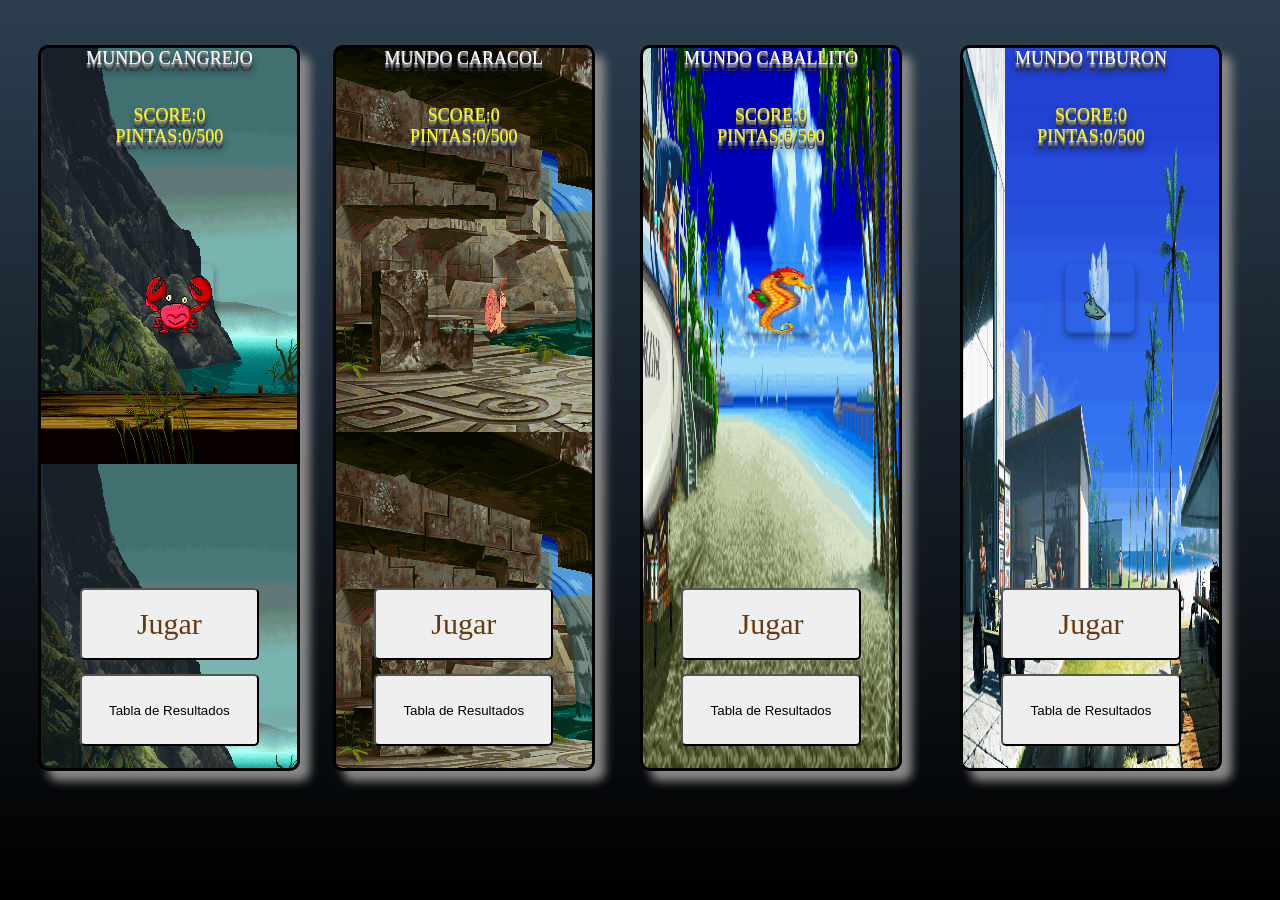
==== index2.html @ eb84124d "Add files via upload" ====
<style>

	
#pantalla_puntaje{
	
		/*border-radius:5px; */		
	/*	border:1px solid #000;*/
		
		/*height: 300px;*/
		/*background-color: #77b234;*/
		/* background-color:#686260; */
		/*overflow:auto;*/
	/*
	-webkit-box-shadow: 20px 20px 5px 0px rgba(0,0,0,0.75);
		-moz-box-shadow: 20px 20px 5px 0px rgba(0,0,0,0.75);
		box-shadow: 20px 20px 5px 0px rgba(0,0,0,0.75);
	*/
	}

	.blanco{
	position:absolute;
		left:85%;
		top:75%;
		height:70px;
		width:140px;
		border:2px solid #000;
		border-radius: 10px;  
		transform: rotate(-90deg); 
		-ms-transform: rotate(-90deg); 
		-webkit-transform: rotate(-90deg);
		-moz-transform: rotate(-90deg);
		-o-transform: rotate(-90deg);
	}

	#pantalla{
		position:absolute;
		left:25%;
		top:0%;
		width:500px;
		height:300px;

		background: rgba(0,0,0,0.7);
		border-radius:10px;
		border:2px solid rgba(255,255,255,0.2);
		box-shadow: 0 10px 40px rgba(0,0,0,0.8);
	}

	@keyframes caerFicha{
		from{
			transform: scale(1.3);
			opacity:0;
		}
		to{
			transform: scale(1);
			opacity:1;
		}
	}

	.ficha-jugada{
		animation: caerFicha 0.3s ease;
	}

	#misFichas img:hover{
		transform: translateY(-10px) scale(1.1);
	}

	.ficha{

	width:40px;
	height:80px;

	background:white;

	border-radius:6px;

	border:2px solid #222;

	position:absolute;

	display:flex;
	flex-direction:column;

	font-family:Arial;
	font-weight:bold;
	font-size:18px;

	box-shadow:1px 1px 3px rgba(0,0,0,0.5);

}

.ficha .top,
.ficha .bottom{

	flex:1;

	display:flex;
	align-items:center;
	justify-content:center;

}

.ficha .top{
	border-bottom:2px solid black;
}




 #sfichas {
	overflow:auto; 
	width:25px; 
	height:15px;	
	border: 1px solid #000;
	-webkit-border-radius: 2px;
	-moz-border-radius: 2px;
	border-radius: 2px;
	background-color: #FFF;
  }

  #jugadas{
	margin:0 auto;
	border-radius:10px;
	background: radial-gradient(circle, #2e7d32 0%, #1b5e20 100%);
	box-shadow: inset 0 0 40px rgba(0,0,0,0.6);
	padding:20px;
}

  /*
  #jugadas {				
	margin:0 auto;	
	border: 0px solid #660000;
	-webkit-border-radius: 5px;
	-moz-border-radius: 5px;
	border-radius: 5px;
	background-color: #996633;
	
  }
  
body {
	margin-top: 0px;	    	
	background-image: url(./images/fondo_bambu.gif);
	background-size: cover; height: 100%; width: 100%; margin: 0 auto; 		
}
*/

body{
	margin:0;
	background: linear-gradient(180deg,#2c3e50,#000000);
	font-family: "Segoe UI", Arial, sans-serif;
}

img{
	width:70px;
	height:70px;
	border-radius:6px;
	box-shadow: 
	0 3px 6px rgba(0,0,0,0.4),
	inset 0 -2px 2px rgba(0,0,0,0.2);
	transition: transform 0.2s;
}
img:hover{
	transform: scale(1.1);
	cursor:pointer;
}



#kafu{
	width:65px;
	height:50px;
	
}
#users{
	width:40px;
	height:40px;
}


 

#etiqueta-paleta {			
	font-family: Verdana;
	font-size: 25px;
	font-weight: bold;
	color: red;
	text-align: center;
	color: #fff; text-shadow: 0px 1px 0px #999, 0px 2px 0px #888, 0px 3px 0px #777, 0px 4px 0px #666, 0px 3px 0px #555, 0px 4px 0px #444, 0px 7px 0px #333, 0px 8px 7px #001135; font: 30px 'ChunkFiveRegular';
}

#puntajes {			
	font-family: Verdana;
	font-size: 20px;
	font-weight: bold;
	color: red;
	text-align: center;
	color: #fff; text-shadow: 0px 1px 0px #999, 0px 2px 0px #888, 0px 3px 0px #777, 0px 4px 0px #666, 0px 3px 0px #555, 0px 4px 0px #444, 0px 7px 0px #333, 0px 8px 7px #001135; font: 25px 'ChunkFiveRegular';
}

body {
	background-color:green;
}
#fichas_acostadas {
	overflow:auto; 
	width:40px; 
	height:20px;	
	border: 1px solid #000;
	-webkit-border-radius: 2px;
	-moz-border-radius: 2px;
	border-radius: 2px;
	background-color: #FFF;
  }
 
 .globo1 {
	position:relative;
	padding:15px;
	margin:1em 0 3em;
	border:2px solid #bde1fd;
	color:#333;
	background:#fff;
	-webkit-border-radius:10px;
	-moz-border-radius:10px;
	border-radius:10px;
	margin-left:30px;
}

.globo1:before {
	content:"";
	position:absolute;
	border-style:solid;
	display:block;
	width:0;
	top:10px;
	bottom:auto;
	left:-30px;
	border-width:15px 30px 15px 0;
	border-color:transparent #bde1fd;
}
 
.globo1:after {
	content:"";
	position:absolute;
	border-style:solid;
	display:block;
	width:0;
	top:16px;
	bottom:auto;
	left:-21px;
	border-width:9px 21px 9px 0;
	border-color:transparent #fff;
}
.you{
	/*position:absolute;*/
	left:80px;
	top:120px
}


.posFichas{
	position:absolute;
	left:10%;
	top:95%;
}

.topArrow{
	position:absolute;
	left:57%;
	top:80%;
	width:30;
}
.topArrow2{	
	width:30;
}

.botomArrow{
	position:absolute;
	left:57%;
	top:85%;
	width:30;
}

.botomArrow2{	
	width:30;
}

#reiniciar {
	overflow:auto; 
	width:70px; 
	height:30px;	
	border: 1px solid #000;
	-webkit-border-radius: 5px;
	-moz-border-radius: 5px;
	border-radius: 5px;
	background-color: #CC9900;
	/*position:absolute; */
	left:455px;
	top:150px;
  }

	/*
	 * Administra el puntaje del jugador 1
	*/
#p1{
	position:absolute;
	left:72%;
	top:1%;
	
	/*Forma*/
	width:100px; 
	height:70px;	
	/*
	border: 1px;
	-webkit-border-radius: 10px;
	-moz-border-radius: 10px;
	border-radius: 10px;
	border: 3px solid #000;	
	background-color: #CC9900;
	*/
	background-image: url(./images/wooden-sign-u1321.png);
	background-size: 100% 100%;
	
}
	

#p11{
	/*
	 * Forma
	 * Administra la imagen del jugador 1
	*/
	position:absolute;
	left:75%;
	top:84%;
	width:100px; 
	height:80px;			
	background-image: url(./images/cangrejo-imagen-animada-0026.gif);
	background-size: 100% 100%;	
	}

/*
 * Puntaje del jugador 2	
*/	
#p2{
	position:absolute;
	left:59%;
	top:1%;
	
	/*Forma*/
	width:100px; 
	height:70px;	
	background-image: url(./images/wooden-sign-u1321.png);
	background-size: 100% 100%;
	/*
	border: 1px;
	-webkit-border-radius: 10px;
	-moz-border-radius: 10px;
	border-radius: 10px;
	background-color: #CC9900;
	border: 3px solid #000;	
	*/
}
	
#p22{
	/*
	 * Forma
	 * Administra la imagen del jugador 1
	*/
	position:absolute;
	left:88%;
	top:45%;
	width:100px; 
	height:80px;			
	background-image: url(./images/caracol-imagen-animada-0007.gif);
	background-size: 100% 100%;	
}
	

#p3{
	position:absolute;
	left:32%;
	top:1%;
	
	/*Forma*/
	width:100px; 
	height:70px;	
	background-image: url(./images/wooden-sign-u1321.png);
	background-size: 100% 100%;
	/*
	border: 1px;
	-webkit-border-radius: 10px;
	-moz-border-radius: 10px;
	border-radius: 10px;
	background-color: #CC9900;
	border: 3px solid #000;
	*/
	
}	
#p33{
	/*
	 * Forma
	 * Administra la imagen del jugador 1
	*/
	position:absolute;
	left:50%;
	top:1%;
	width:100px; 
	height:80px;			
	background-image: url(./images/caballito-de-mar-e-hipocampo-imagen-animada-0013.gif);
	background-size: 100% 100%;	
}
	
#p4{
	position:absolute;
	left:19%;
	top:1%;
	
	/*Forma*/
	width:100px; 
	height:70px;
	background-image: url(./images/wooden-sign-u1321.png);
	background-size: 100% 100%;
	/*
	border: 1px;
	-webkit-border-radius: 10px;
	-moz-border-radius: 10px;
	border-radius: 10px;
	background-color: #CC9900;
	border: 3px solid #000;
	*/
}
	
#p44{
	/*
	 * Forma
	 * Administra la imagen del jugador 1
	*/
	position:absolute;
	left:1%;
	top:45%;
	width:100px; 
	height:80px;			
	background-image: url(./images/caballito-de-mar-e-hipocampo-imagen-animada-0004.gif);
	background-size: 100% 100%;	
}
		
/*
 * Texto en 3D para utilidades	
*/	
 #TresD {
	/*font-size: 16px;*/
	color: white;
	font-weight: bold;
	color: #fff; text-shadow: 0px 1px 0px #999, 0px 2px 0px #888, 0px 3px 0px #777, 0px 4px 0px #666, 0px 3px 0px #555, 0px 4px 0px #444, 0px 7px 0px #333, 0px 8px 7px #001135; font: 18px 'ChunkFiveRegular';
  }

 .TresD3 {
	/*font-size: 16px;*/
	color: yellow;
	font-weight: bold;
	color: yellow; text-shadow: 0px 1px 0px #999, 0px 2px 0px #888, 0px 3px 0px #777, 0px 4px 0px #666, 0px 3px 0px #555, 0px 4px 0px #444, 0px 7px 0px #333, 0px 8px 7px #001135; font: 18px 'ChunkFiveRegular';
  }

 
.TresD2 {
	/*font-size: 16px;*/
	color: white;
	font-weight: bold;
	color: #fff; text-shadow: 0px 1px 0px #999, 0px 2px 0px #888, 0px 3px 0px #777, 0px 4px 0px #666, 0px 3px 0px #555, 0px 4px 0px #444, 0px 7px 0px #333, 0px 8px 7px #001135; font: 18px 'ChunkFiveRegular';
  }

#f2{
	position:absolute;
	left:95%;
	top:40%;
}

#f3{
	position:absolute;
	left:45%;
	top:17%;
}




#f4{
	position:absolute;
	left:5%;
	top:40%;
}



#paso {
	position:absolute;
	width:100px; 
	height:60px;	
	border: 1px solid #000;
	-webkit-border-radius: 5px;
	-moz-border-radius: 5px;
	border-radius: 5px;
	background-color: #FF9900;
	left:150px;
	top:10px;
  }

#maquina {
	overflow:auto;
	width:20px; 
	height:20px;	
	border: 0px solid #000;
	-webkit-border-radius: 2px;
	-moz-border-radius: 2px;
	border-radius: 5px;
	background-color: #FFF;
}
  
.cAvatar2{
	position:absolute;
	left:650px;
	top:0px;
}



.cAvatar3{
	position:absolute;
	left:300px;
	top:0px;
}


.cAvatar4{
	position:absolute;
	left:0px;
	top:0px;
}



#contenedor{
	width:100%;
	height:100%;
	position: absolute;
	margin-top:0px;

}

#mesa{
	margin:0 auto;
	width:95%;
	height:70%;	
	margin-top:10%;	
	background-color:#752e0a; 	
	border-radius:10px;
	border:3px solid #333;		
}

#mesa_interna{
	margin:0 auto;
	width:98%;
	height:95%;	
	margin-top:1%;
	
	background-color:#67a740;
	border-radius:10px;
	border:3px solid #333;		
	
}

	#mundo_cangrejo{
		position:absolute;
		width:20%;
		height:80%;	
		top:5%;
		left:3%;

		background-color:#67a740;
		border-radius:10px;
		border:3px solid #000;	
		background-image: url(./images/fondo2_playa.gif);
		box-shadow: 10px 10px 10px #888;
	}
	
	#mundo_caracol{
		position:absolute;
		width:20%;
		height:80%;	
		top:5%;
		left:26%;

		background-color:#67a740;
		border-radius:10px;
		border:3px solid #000;	
		background-image: url(./images/fondo4_playa.gif);
		box-shadow: 10px 10px 10px #888;
	}
	
	#mundo_caballito{
		position:absolute;
		width:20%;
		height:80%;	
		top:5%;
		left:50%;

		background-color:#67a740;
		border-radius:10px;
		border:3px solid #000;	
		background-image: url(./images/fondo_playa.gif);
		background-size: 100% 100%;
		box-shadow: 10px 10px 10px #888;
	}
	
	#mundo_tiburon{
		position:absolute;
		width:20%;
		height:80%;	
		top:5%;
		left:75%;

		background-color:#67a740;
		border-radius:10px;
		border:3px solid #000;	
		background-image: url(./images/fondo_aeropuerto.gif);
		background-size: 100% 100%;
		box-shadow: 10px 10px 10px #888;
	}
	
	#boton_mundo{
		position:absolute;
		left:15%;
		top:75%;
		width:70%;
		height:10%;
		border-radius:5px;
		font-family:Comic Sans MS;
		font-size:30px;
		color:#653a10;
	}
	
	#boton_mundo2{
		position:absolute;
		left:15%;
		top:87%;
		width:70%;
		height:10%;
		border-radius:5px;
	}
	
	#logrado{
		position:absolute;
		left:25%;
		top:80%;				
	}
	
	#ayuda {
		position:absolute;
		left:25%;
		top:25%;				
		width:50%;				
		height:50%;		
		font-family:Comic Sans MS;
		font-size:16px;
		color:#FFF;			
	}
	
	#tips{
		position:absolute;
		left:0%;
		top:47%;				
		width:100%;				
		height:50%;		
		font-family:Comic Sans MS;
		font-size:16px;
		color:#FFF;			
	}
	
	#cerrar{		
		position:absolute;
		left:25%;
		top:90%;				
		width:50%;				
		height:15%;		
		font-family:Comic Sans MS;
		font-size:30px;
		color:#FFF;			
		background-color:#e5903d;
		border-radius:10px;
		border:3px solid #000;	
	}

	.ficha{

		width:40px;
		height:80px;

		background:white;

		border:2px solid black;
		border-radius:6px;

		position:absolute;

		display:flex;
		flex-direction:column;

	}

	.cara{

		flex:1;

		display:grid;

		grid-template-columns:repeat(3,1fr);
		grid-template-rows:repeat(3,1fr);

		align-items:center;
		justify-items:center;

	}

	.cara:first-child{
		border-bottom:2px solid black;
	}

	.punto{

		width:6px;
		height:6px;

		background:black;
		border-radius:50%;

	}

	
	
</style>

<link href="../css/all-animation.css" rel="stylesheet" type="text/css" media="screen" />

<link rel="stylesheet" href="odometer-theme-car.css" />
<html>
<body>
<!-- pantalla o menu de inicio -->
<div>
	<div id="mundo_cangrejo" align="center"><div id="tresD">MUNDO CANGREJO</div><div align="center" style="position:absolute;top:30%;left:40%;"><img src="./images/cangrejo-imagen-animada-0026.gif"></div><br><br><div id="score1" class="tresD3"></div><div id="jugar1" align="center"><input type="button"  value="Jugar" id="boton_mundo" onclick="comenzarJuego(0);"><br><input  type="button" value="Tabla de Resultados" onclick="document.location='marcador.html'" id="boton_mundo2"></div></div>
	<div id="mundo_caracol" align="center"><div id="tresD">MUNDO CARACOL</div><div align="center" style="position:absolute;top:30%;left:40%;" ><img src="./images/caracol-imagen-animada-0007.gif"></div><br><br><div id="score2" class="tresD3"></div><div id="jugar2" align="center"><input type="button"  value="Jugar" id="boton_mundo" onclick="comenzarJuego(1);"><br><input  type="button" value="Tabla de Resultados" onclick="document.location='marcador.html'" id="boton_mundo2"></div></div>
	<div id="mundo_caballito" align="center"><div id="tresD">MUNDO CABALLITO</div><div align="center" style="position:absolute;top:30%;left:40%;" ><img src="./images/caballito-de-mar-e-hipocampo-imagen-animada-0013.gif"></div><br><br><div id="score3" class="tresD3"></div><div id="jugar3" align="center"><input type="button"  value="Jugar" id="boton_mundo" onclick="comenzarJuego(2);"><br><input  type="button" value="Tabla de Resultados" onclick="document.location='marcador.html'" id="boton_mundo2"></div></div>
	<div id="mundo_tiburon" align="center"><div id="tresD">MUNDO TIBURON</div><div align="center" style="position:absolute;top:30%;left:40%;" ><img src="./images/caballito-de-mar-e-hipocampo-imagen-animada-0004.gif"></div><br><br><div id="score4"  class="tresD3"></div><div id="jugar4" align="center"><input type="button"  value="Jugar" id="boton_mundo" onclick="comenzarJuego(3);"><br><input  type="button" value="Tabla de Resultados" onclick="document.location='marcador.html'" id="boton_mundo2"></div></div>
</div>
<div id="contenedor">   <!--  Inicio del contenedor   -->	

<form name="form1" method="post">
<div id="mesa">		
	<div id="mesa_interna">		
		<div id="tmp_der"></div>
		<div id="tmp_izq"></div>
		<div id="jugadas" align="center" >			
				<div id="izq"></div>
				<div id="der"></div>				
		</div>	
	</div>	
</div>
<div>
	<!--Ubicacion de mis fichas..-->
	<div><div id="arriba" style="position:absolute;left:68%;top:60%;" class="TresD2"></div><img id="flechaA" src="./images/arriba.png" onclick="juegaFichaArriba();" class="topArrow" style="width:60px;height:60px;left:68%;top:60%"></div>
	<div><div id="abajo" style="position:absolute;left:61%;top:60%;" class="TresD2"></div><img id="flechaB" src="./images/abajo.png" onclick="juegaFichaAbajo();" class="botomArrow" style="width:60px;height:60px;left:61%;top:60%"></div>
	<div id="voltea_ficha" style="color:white;"></div>
	<div><img src="./images/temblor.png" onclick="temblar(10);" style="position:absolute;top:0%"></div>
	<div><img src="./images/logout.png" onclick="salir();" style="position:absolute;top:0%;left:10%"></div> <!-- Imagen para salir -->
	<div id="ptemblores" align="center" class="TresD2" style="position:absolute;top:15%;left:2%">10</div>
	

	
	<!-- Patalla: Pantalla utilizado para  Mostrar resultados al final del juego  -->
	<div id="pantalla" align="center">		
		<div class="odometer" id="mp2" style="font-size:40px;" align="center">0</div>
		<div id="pantalla2"></div>
		<div id="mis_estrellas1"></div>		
		<div id="xboton"></div>
	</div>
	<div id="puntos_pase" style="position:absolute;left:80%;top:85%;color:red;text-shadow: 0px 1px 0px #999, 0px 2px 0px #888, 0px 3px 0px #777, 0px 4px 0px #666, 0px 3px 0px #555, 0px 4px 0px #444, 0px 7px 0px #333, 0px 8px 7px #001135; font: 35px 'ChunkFiveRegular'"></div>
	<div id="marcador"></div>
	<div id="ayuda">
		<div style="color:yellow;">Como Jugar</div>
		<div align="justify">Para jugar tienes que seleccionar la ficha correspondiente, luego indicar con las flechas la direccion en que quieres jugar , las flechas siempre te indicaran la posicion donde puedes jugar, La primera ficha puedes jugar en cualquier direccion.<br></div>
		<div id="tips" align="justify"><b>TIPS:</b>Trata siempre de iniciar con un doble o los de mas jugadores Te haran trampa. Tu tambien tienes un truco bajo la manga. Puedes aplicar el temblor de mesa (Primer icono a la izquierda) para descubrir una ficha al azar de los demas participantes, utiliza con responsabilidad solo tienes 10.</div>
		<div id="cerrar" align="center" onclick="$('#ayuda').hide();">Entendido</div>
	</div>
</div>
</form>

	
<!--<div id="contenedor">-->
<form name="form2" method="post">
<!--<div align="center" style="width:650px;">-->
	<div id="mensaje" style="position:absolute; left:100;top:180;"></div>
	<div id="mensaje2" style="position:absolute; left:48%;top:50%;"></div>
	<div id="misFichas" class="posFichas" style="position:absolute; left:10%;top:85%;"></div>
	<div align="center"><img src="./images/blanco.png" id="actual" class="blanco"></div>
	<div id="f2"></div> <!--  Fichas del jugador 2 -->
	<div id="f3"></div> <!--  Fichas del jugador 3 -->
	<div id="f4"></div> <!--  Fichas del jugador 4 -->
	<div id="puntajes"></div> 
	<div id="p1"><div id="TresD" align="center"><img src="./images/cangrejo-imagen-animada-0026.gif" style="width:40px;height:30px;">:0</div></div> <!-- Puntaje del jugador #1-->
	<div id="p11"></div>		<!-- Imagen del jugador #1-->
	
	<div id="puntajes"></div> 
	<div id="p2"><div id="TresD" align="center"><img src="./images/caracol-imagen-animada-0007.gif" style="width:40px;height:30px;">0</div></div>
	<div id="p22"></div>
	
	<div id="puntajes"></div> 
	<div id="p3"><div id="TresD" align="center"><img src="./images/caballito-de-mar-e-hipocampo-imagen-animada-0013.gif" style="width:40px;height:30px;">:0</div></div>
	<div id="p33"></div>
	
	<div id="puntajes">
	</div> 
	<div id="p4"><div id="TresD" align="center"><img src="./images/caballito-de-mar-e-hipocampo-imagen-animada-0004.gif" style="width:40px;height:30px;">:0</div></div>
	<div id="p44"></div>
	
	<div id="mipass" style="left:100;top:50;"></div>	
	<div id="avatar1" align="center"></div>
	<!--<div><input type="button" value="Shuffle" id="reiniciar" onclick="reiniciarJuego();"></div>-->
	<br>

	<div id="demoizq"></div>
	<div id="demoder"></div>
<!-- </div>- -->
<!-- </div> -->

  </form>
</div> <!--  Fin del contenedor   -->
</body>
</html>

<script src="jquery-ui.js"></script>
<script src="jquery.min.js"></script>

<script src="java_code.js"></script>

<script>
/*
 * variables publicas
*/

var mundo=0;
var mundos = new Array('fondo2_playa.gif','fondo4_playa.gif','fondo_playa.gif','fondo_aeropuerto.gif'); //mundos (cangrejo,caracol,caballito,tiburon)
var temblores=10;
var audio = document.createElement("audio");
var estrella = new Array('0','0','0','0');//0
var est=0; //arranca est (si consigue 3 gana un temblor)
var mfin=8;
var noesdoble=0;
var passMaquina=0;
var fichas = new Array('0_0','0_1','0_2','0_3','0_4','0_5','0_6','1_1','1_2','1_3','1_4','1_5','1_6','2_2','2_3','2_4','2_5','2_6','3_3','3_4','3_5','3_6','4_4','4_5','4_6','5_5','5_6','6_6');
var jugIzq = new Array();
var jugDer = new Array();
var fichasJugador1 = new Array();
var fichasJugador2 = new Array();
var fichasJugador3 = new Array();
var fichasJugador4 = new Array();
var puntajeP1 = new Array('0','0','0','0');// 0;
var puntajeP2 = new Array('0','0','0','0');// 0;0;
var puntajeP3 = new Array('0','0','0','0');// 0;0;
var puntajeP4 = new Array('0','0','0','0');// 0;0;
//Asigno las variables de imagenes
var cangrejo = "./images/cangrejo-imagen-animada-0026.gif";
var caracol = "./images/caracol-imagen-animada-0007.gif";
var caballito = "./images/caballito-de-mar-e-hipocampo-imagen-animada-0013.gif";
var tiburon = "./images/caballito-de-mar-e-hipocampo-imagen-animada-0004.gif";
/*
 Tengo que tener un puntaje por cada mundo
*/
	
var gameOver = false;
//$('#puntos_pase').hide();

/*
 * El numero representa la cantidad de puntos que tiene cada mitad de la ficha, el array representa las posiciones de los puntos en la matriz 3*3
	1 2 3
	4 5 6
	7 8 9
*/
const mapaPuntos = {
		0: [],
		1: [5],
		2: [1,9],
		3: [1,5,9],
		4: [1,3,7,9],
		5: [1,3,5,7,9],
		6: [1,3,4,6,7,9]
	};

var RandomFichas = shuffleArray(fichas);
fichasJugador1 = asignaFichas(1);
fichasJugador2 = asignaFichas(2);
fichasJugador3 = asignaFichas(3);
fichasJugador4 = asignaFichas(4);
muestraFichasJugador(fichasJugador1,1);
$('#contenedor').hide(); //Los objetos del juego arrancan escondidos
//Muestre el puntaje obtenido
$("#score1").html('SCORE:' + estrella[0] + '<br>PINTAS:' + puntajeP1[0] + '/500');
$("#score2").html('SCORE:' + estrella[1] + '<br>PINTAS:' + puntajeP1[1] + '/500');
$("#score3").html('SCORE:' + estrella[2] + '<br>PINTAS:' + puntajeP1[2] + '/500');
$("#score4").html('SCORE:' + estrella[3] + '<br>PINTAS:' + puntajeP1[3] + '/500');

//para que la maquina requerde las fichas jugadas y las que le quedan
var memoriaNumeros = {
	0:0,
	1:0,
	2:0,
	3:0,
	4:0,
	5:0,
	6:0
};

/*
 * Crea la ficha con html y css
*/
function fichaCSS(ficha, estilo){	
	var p = ficha.split("_");

	var a = parseInt(p[0]);
	var b = parseInt(p[1]);	
	return `
	<div class="ficha" style="${estilo}">
		<div class="cara">
			${caraDomino(a)}
		</div>
		<div class="cara">
			${caraDomino(b)}
		</div>
	</div>
	`;

}

function crearFichaHTML(ficha, rotacion){

    var p = ficha.split("_");

    var a = parseInt(p[0]);
    var b = parseInt(p[1]);

    return `
    <div class="ficha" style="transform: rotate(${rotacion}deg); position:absolute;">
        <div class="cara">
            ${caraDomino(a)}
        </div>
        <div class="cara">
            ${caraDomino(b)}
        </div>
    </div>
    `;

}

function caraDomino(num){	
    let html = "";

    for(let i=1;i<=9;i++){

        if(mapaPuntos[num].includes(i)){
            html += '<div class="punto"></div>';
        }else{
            html += '<div></div>';
        }

    }

    return html;
}





/*
 * Comienzo del juego
 * este es el comiezo del juego (Primera funcion que es llamada)
*/
function comenzarJuego(dmundo){	
var aux = "";

var sj = getJugador(1);
if(sj.length>1){
	//continua
}else{
	document.location="intro.html";
}

	SiguienteJuego(1) //siempre empieza jugando el jugador 1
	//consigo la imagen del mundo
	aux = "./images/" + mundos[dmundo];
	mundo = dmundo; //asigna el mundo seleccionado para tomar en cuenta en el uso de las veriables.
	
	$("#mundo_cangrejo").hide();
	$("#mundo_caracol").hide();
	$("#mundo_caballito").hide();
	$("#mundo_tiburon").hide();
	$("#contenedor").show();
	document.body.style.backgroundImage = "url('" + aux + "')";
	document.body.style.backgroundSize = "100% 100%";
	//Aigno los puntajes por mundos
	$("#p1").html('<div id="TresD" align="center"><img src="' + cangrejo + '" style="width:40px;height:30px;">:' + puntajeP1[mundo] + '</div>');
	$("#p2").html('<div id="TresD" align="center"><img src="' + caracol + '" style="width:40px;height:30px;">:' + puntajeP2[mundo] + '</div>');
	$("#p3").html('<div id="TresD" align="center"><img src="' + caballito + '" style="width:40px;height:30px;">:' + puntajeP3[mundo] + '</div>');
	$("#p4").html('<div id="TresD" align="center"><img src="' + tiburon + '" style="width:40px;height:30px;">:' + puntajeP4[mundo] + '</div>');
	
	/*
	* Desactivo el mundo si llego a los 500 puntos (Objetivo final de cada mundo)
	*/
	if(puntajeP1[0]>=500){
		$("#jugar1").html('<img src="./images/estrella.png" id="logrado" style="positrion:absolute;left:40%">');		
	}

	if(puntajeP1[1]>=500){
		$("#jugar2").html('<img src="./images/estrella.png" id="logrado" style="positrion:absolute;left:40%">');
	}

	if(puntajeP1[2]>=500){
		$("#jugar3").html('<img src="./images/estrella.png" id="logrado" style="positrion:absolute;left:40%">');
	}

	if(puntajeP1[3]>=500){
		$("#jugar4").html('<img src="./images/estrella.png" id="logrado" style="positrion:absolute;left:40%">');
	}
	
}
	
/*
 * Salir del juego
 * hace lo contrario a comezar juego
*/
function salir(){
	$("#mundo_cangrejo").show();
	$("#mundo_caracol").show();
	$("#mundo_caballito").show();
	$("#mundo_tiburon").show();
	$("#contenedor").hide();
	document.body.style.backgroundImage = "url('./images/fondo_bambu.gif')"; //devuelve el fondo original
	//Muestre el puntaje obtenido
	$("#score1").html('SCORE:' + estrella[0] + '<br>PINTAS:' + puntajeP1[0] + '/500');
	$("#score2").html('SCORE:' + estrella[1] + '<br>PINTAS:' + puntajeP1[1] + '/500');
	$("#score3").html('SCORE:' + estrella[2] + '<br>PINTAS:' + puntajeP1[2] + '/500');
	$("#score4").html('SCORE:' + estrella[3] + '<br>PINTAS:' + puntajeP1[3] + '/500');

	/*
	* Desactivo el mundo si llego a los 500 puntos (Objetivo final de cada mundo)
	*/
	if(puntajeP1[0]>=500){
		$("#jugar1").html('<img src="./images/estrella.png" id="logrado" style="positrion:absolute;left:40%">');
	}

	if(puntajeP1[1]>=500){
		$("#jugar2").html('<img src="./images/estrella.png" id="logrado" style="positrion:absolute;left:40%">');
	}

	if(puntajeP1[2]>=500){
		$("#jugar3").html('<img src="./images/estrella.png" id="logrado" style="positrion:absolute;left:40%">');
	}

	if(puntajeP1[3]>=500){
		$("#jugar4").html('<img src="./images/estrella.png" id="logrado" style="positrion:absolute;left:40%">');
	}

}
	
	
$(document).ready(function(){   	
		
	escogeFicha();
	fichasFaltantes(fichasJugador1.length,"#f1");
	fichasFaltantes(fichasJugador2.length,"#f2");
	fichasFaltantes(fichasJugador3.length,"#f3");
	fichasFaltantes(fichasJugador4.length,"#f4");
	$("#flechaA").addClass("pulse");
	$("#flechaB").addClass("pulse");
	//oculta el puntaje animado
	$('#mp1').hide();
	$('#pantalla').hide();
	
});

//temporal
function pruebaFichas(){
	var i;
	//izquierda
	for(i=0;i<cssIzq.length;i++){
		$("#izq").append('<img src="./images/0_0.jpg" id="fichas_acostadas"  style="' + cssIzq[i] + ' box-shadow: 1px 1px 1px #888888;">');		
	}
	
	//derecha
	for(i=0;i<cssDer.length;i++){
		$("#izq").append('<img src="./images/6_6.jpg" id="fichas_acostadas"  style="' + cssDer[i] + ' box-shadow: 1px 1px 1px #888888;">');		
	}
}


//Muestra las fichas de los contrincantes
function fichasFaltantes(cont,id){
var i;
var aux="";
	for(i=0;i<cont;i++){		
		if(id=="#f3"){
			aux = aux + '<input type="button" id="sfichas" style="transform: rotate(90deg); -ms-transform: rotate(90deg); -webkit-transform: rotate(90deg); -moz-transform: rotate(90deg); -o-transform: rotate(90deg);">';
		}else{
			aux = aux + '<input type="button" id="sfichas"><br>';
		}
		
	}
	$(id).html(aux);
}



//busco fichas que no tenga el jugador	
//oFichasJugador: vector de fichas de un jugador
function buscaPaseJugador(oFichasJugador){	
var i=0;
var j=0;
var a =0;
var noTiene="";
var ovec1 = new Array();
var ovec2 = new Array();
var ovec3 = new Array();
var ovec4 = new Array();
var cadena = "";
var aux="";
	for(i=0;i<oFichasJugador.length;i++){ //creo dos vectores con cada lado de las fichas
		ovec1[i] = oFichasJugador[i].split("_")[0];
		ovec2[i] = oFichasJugador[i].split("_")[1];	
	}
	
	//ahora uno los dos vectores para buscar dondetro quien hace falta
	var ovec3 = ovec1.concat(ovec2); //retorna un solo vector con el contenido de los dos
	for(i=0;i<=ovec3.length-1;i++){
		cadena += ovec3[i] + ",";		
	}
	alert(cadena);
	//ahora busco en el vector para ver el numero que haga falta
	//for(j=0;j<=6;j++){						
		a = ovec3.indexOf(1);
		alert(a);
		if(a>=0){ //si envuentra i en el vector3
			//no hace nada
			alert("Retorna:" + j);
		}else{
			noTiene += j + ",";
		}
		
	//}
	alert(noTiene);
}

//Reiniciar el juego
function reiniciarJuego(){
	$("#misFichas").show();
	$("#izq").html('');
	$("#der").html('');
	$("#mensaje").html('');
	$("#mensaje2").html('');
	$("#mipass").html('');
	$("#pantalla").css('top','0%');
	var RandomFichas = shuffleArray(fichas);
	
	limpiarArray(jugIzq);
	limpiarArray(jugDer);	
	limpiarArray(fichasJugador1);
	limpiarArray(fichasJugador2);
	limpiarArray(fichasJugador3);
	limpiarArray(fichasJugador4);
	
	fichasJugador1 = asignaFichas(1);
	fichasJugador2 = asignaFichas(2);
	fichasJugador3 = asignaFichas(3);
	fichasJugador4 = asignaFichas(4);
	
	muestraFichasJugador(fichasJugador1,1);
	escogeFicha();
	fichasFaltantes(fichasJugador1.length,"#f1");
	fichasFaltantes(fichasJugador2.length,"#f2");
	fichasFaltantes(fichasJugador3.length,"#f3");
	fichasFaltantes(fichasJugador4.length,"#f4");
	gameOver = false;
	//document.getElementById("flechaA").setAttribute("style","top:150px;left:390px;"); 
	//document.getElementById("flechaB").setAttribute("style","top:150px;left:420px;"); 
	$("#flechaA").addClass("pulse");
	$("#flechaB").addClass("pulse");
	//estrella=0; //reunicio las estrellas ganadas
	$("#actual").show();
	$("#mis_estrellas1").hide();  //oculta las estrellar al iniciar un juego
	$("#arriba").html('');
	$("#abajo").html('');
	est=0;
}

	

//Vacia arreglos
function limpiarArray(oArray){
	oArray.length=0;
}
//Juega Ficha arriba
function juegaFichaArriba(){
	var fichaSel;
	var valor=0;
	var aux=0;
	/*
	$("#p1").css('background-color','#CC9900'); 
	$("#p2").css('background-color','green'); 
	$("#p3").css('background-color','green'); 
	$("#p4").css('background-color','green'); 
	*/
	$("#mis_estrellas1").hide();
	$('#ayuda').hide();
	if(gameOver==false){
		//reproduce el sonido de jugada		
		
		fichaSel = document.getElementById("actual").getAttribute("src").split("/")[2];
		fichaSel = fichaSel.split(".")[0];
		$("#mipass").html('');
		if (juegaFicha(jugIzq,0,fichasJugador1,fichaSel)){ //Izq
			//verifico si gano
			if(fichasJugador1.length==0){
				alert("Ganaste el partido");
				//$("#mensaje").html('<div id="puntajes">Ganaste el partido</div>');			
				
				valor = consiguePuntaje();			
				ganadorMaquina(1,valor);
				puntajeP1[mundo] = parseInt(puntajeP1[mundo])  + parseInt(valor);			
				$("#p1").html('<div id="TresD" align="center"><img src="' + cangrejo + '" style="width:40px;height:30px;">:' + puntajeP1[mundo] + '</div>');
				fichasFaltantes(fichasJugador1.length,"#f1");
				gameOver=true;
				return;
				
			}
			if (gameOver==false) setTimeout(function(){ juegaMaquina(fichasJugador2,2);}, 1000);//juegaMaquina(fichasJugador2,2);
			if (gameOver==false) setTimeout(function(){ juegaMaquina(fichasJugador3,3);}, 1000);//juegaMaquina(fichasJugador3,3);
			if (gameOver==false) setTimeout(function(){ juegaMaquina(fichasJugador4,4);}, 1000);//juegaMaquina(fichasJugador4,4);
			
		}
		//verifico si paso o no
		var izq = puedeJugar(fichasJugador1,jugIzq);
		var der = puedeJugar(fichasJugador1,jugDer);
		
		if (izq.length == 0){ //no puede jugar a la izq
			if (der.length ==0){ //no puede jugar a la der
				if(fichasJugador1.length >0){
					//solo por si el jugador 4 empieza de primero y me pasa, despues pongo donde debe ir
					$("#mipass").html('<input type="button" class="globo1" value="paso" onclick="paso()">');					
					/*
					
					if (audio != null && audio.canPlayType && audio.canPlayType("audio/mpeg")){
						audio.src = "./audio/go.mp3";
						audio.play();
					}
					*/
				}else{
					//alert("Ganaste el partido"); 
					//$("#mensaje").html('<div id="puntajes">Ganaste el partido</div>');								
					
					valor = consiguePuntaje();				
					ganadorMaquina(1,valor);
					puntajeP1[mundo] = parseInt(puntajeP1[mundo])  + parseInt(valor);				
					//$("#p1").html(puntajeP1);
					$("#p1").html('<div id="TresD" align="center"><img src="' + cangrejo + '" style="width:40px;height:30px;">:' + puntajeP1[mundo] + '</div>');
					fichasFaltantes(fichasJugador1.length,"#f1");
					gameOver=true;
					return;
				}
			}
		}
		//si la ficha fue 6_6 hago que tiembre
		if(fichaSel.split("_")[0]==6 && fichaSel.split("_")[1]==6){
			temblar6(10);
		}
		
		fichasFaltantes(fichasJugador1.length,"#f1");		
	}
}

function consiguePuntaje(){
	var total=0;
	total =  parseInt(sumaPintas(fichasJugador1)) + parseInt(sumaPintas(fichasJugador2)) + parseInt(sumaPintas(fichasJugador3)) + parseInt(sumaPintas(fichasJugador4));		
	//alert("Total:" + total);
	return total;
}

/*
 * Voltea las fichas para ver el puntaje
*/
function VolteaFicha(oArray){
	var i;
	var fficha="";

	for(i=0;i<oArray.length;i++){
		aux = oArray[i];
		fficha += oArray[i] + "|";
	}
	$("#voltea_ficha").html(fficha);
}

function sumaPintas(oArray){
	var i;
	var sum=0,aux=0;
	if(oArray.length>0){ //si tiene pintas continua
		for(i=0;i<oArray.length;i++){
			aux = oArray[i];
			sum = sum +  parseInt(aux.split("_")[0]) +  parseInt(aux.split("_")[1]);			
		}
	}
  return sum;
}

//Juega Ficha abajo
function juegaFichaAbajo(){
	var fichaSel;
	var valor=0;
	var aux=0;
	/*
	$("#p1").css('background-color','#CC9900'); 
	$("#p2").css('background-color','green'); 
	$("#p3").css('background-color','green'); 
	$("#p4").css('background-color','green'); 	
	*/
	$("#mis_estrellas1").hide();
	$('#ayuda').hide();
	if (gameOver==false){
		fichaSel = document.getElementById("actual").getAttribute("src").split("/")[2];
		fichaSel = fichaSel.split(".")[0];
		$("#mipass").html('');
		if (juegaFicha(jugDer,1,fichasJugador1,fichaSel)){ //Der
			//verifico si gano
			if(fichasJugador1.length==0){
				//alert("Ganaste el partido");
				//$("#mensaje").html('<div id="puntajes">Ganaste el partido</div>');			
				
				valor = consiguePuntaje();	
				ganadorMaquina(1,valor);
				puntajeP1[mundo] = parseInt(puntajeP1[mundo])  + parseInt(valor);			
				//$("#p1").html(puntajeP1);
				$("#p1").html('<div id="TresD" align="center"><img src="' + cangrejo + '" style="width:40px;height:30px;">:' + puntajeP1[mundo] + '</div>');
				fichasFaltantes(fichasJugador1.length,"#f1");
				gameOver=true;
				return;
			}
			if (gameOver==false) setTimeout(function(){ juegaMaquina(fichasJugador2,2);}, 1000);//juegaMaquina(fichasJugador2,2);
			if (gameOver==false) setTimeout(function(){ juegaMaquina(fichasJugador3,3);}, 1000);//juegaMaquina(fichasJugador3,3);
			if (gameOver==false) setTimeout(function(){ juegaMaquina(fichasJugador4,4);}, 1000);//juegaMaquina(fichasJugador4,4);
		}
		
		//verifico si paso o no
		var izq = puedeJugar(fichasJugador1,jugIzq);
		var der = puedeJugar(fichasJugador1,jugDer);
		
		if (izq.length == 0){ //no puede jugar a la izq
			if (der.length ==0){ //no puede jugar a la der
				if(fichasJugador1.length >0){
					
					$("#mipass").html('<input type="button" class="globo1" value="paso" onclick="paso()">');
					/*
							if (audio != null && audio.canPlayType && audio.canPlayType("audio/mpeg")){
								audio.src = "./audio/go.mp3";
								audio.play();
							}
					*/
				}else{
					//alert("Ganaste el partido");
					//$("#mensaje").html('<div id="puntajes">Ganaste el partido</div>');				
					
					valor = consiguePuntaje();	
					ganadorMaquina(1,valor);
					puntajeP1[mundo] = parseInt(puntajeP1[mundo])  + parseInt(valor);
					//$("#p1").html(puntajeP1);				
					$("#p1").html('<div id="TresD" align="center"><img src="' + cangrejo + '" style="width:40px;height:30px;">:' + puntajeP1[mundo] + '</div>');
					fichasFaltantes(fichasJugador1.length,"#f1");
					gameOver=true;
					return;
				}
			}
		}
		//si la ficha fue 6_6 hago que tiembre
		if(fichaSel.split("_")[0]==6 && fichaSel.split("_")[1]==6){
			temblar6(10);
		}
		fichasFaltantes(fichasJugador1.length,"#f1");
	}
}

//paso, no puedo jugar 
function paso(){	    
	var total;
	var df1=0;
	var df2=0;
	var df3=0;
	var df4=0;
	var menor=0;
	
	//$("#mipass").html('');
	juegaMaquina(fichasJugador2,2);
	juegaMaquina(fichasJugador3,3);
	juegaMaquina(fichasJugador4,4);
	
	if(passMaquina>=3){
		//alert("Partido bloqueado gana el que menos pinta tiene");
		//$("#mensaje").html('<div id="puntajes">Partido bloqueado gana el que menos pinta tiene</div>');
		$("#mis_estrellas1").hide();  //escondo las estrellas
		//calcula quien es el ganados y el puntaje que sacÃ³
		df1 = parseInt(sumaPintas(fichasJugador1));
		df2 = parseInt(sumaPintas(fichasJugador2));
		df3 = parseInt(sumaPintas(fichasJugador3));
		df4 = parseInt(sumaPintas(fichasJugador4));
		
		var vmaux =  new Array(df1,df2,df3,df4);
		menor = Math.min.apply(null, vmaux); //consigue el numero menor del arreglo
		var mj=0;
		for(i=0;i<vmaux.length;i++){
			if(menor==vmaux[i]){
				mj=i;
			}
		}
		mj++; //incremento uno para conseguir el numero real del jufador
		total =  parseInt(sumaPintas(fichasJugador1)) + parseInt(sumaPintas(fichasJugador2)) + parseInt(sumaPintas(fichasJugador3)) + parseInt(sumaPintas(fichasJugador4));
		//alert("el jugador " + mj + " es el ganador, gana (" + total + ") pintas");
		if(mj==1){	
			puntajeP1[mundo] = parseInt(puntajeP1[mundo])  + parseInt(total);
			$("#p1").html('<div id="TresD" align="center"><img src="' + cangrejo + '" style="width:40px;height:30px;">:' + puntajeP1[mundo] + '</div>');
		}
		if(mj==2){	
			puntajeP2[mundo] = parseInt(puntajeP2[mundo])  + parseInt(total);
			$("#p2").html('<div id="TresD" align="center"><img src="' + caracol + '" style="width:40px;height:30px;">' + puntajeP2[mundo] + '</div>');
		}
		if(mj==3){
			puntajeP3[mundo] = parseInt(puntajeP3[mundo])  + parseInt(total);
			$("#p3").html('<div id="TresD" align="center"><img src="' + caballito + '" style="width:40px;height:30px;">:' + puntajeP3[mundo] + '</div>');
		}
		if(mj==4){	
		puntajeP4[mundo] = parseInt(puntajeP4[mundo])  + parseInt(total);
			$("#p4").html('<div id="TresD" align="center"><img src="' + tiburon + '" style="width:40px;height:30px;">:' + puntajeP4[mundo] + '</div>');
		}
		ganadorMaquina(mj,total); //Muestra quien es el ganador
		
		
		gameOver = true;		
		//SiguienteJuego(mj); //el juego continua
		
	}
	
}

//Juega ficha Seleccionada en una direccion
function juegaFicha(oArray,d,oJugador,fichaSel){
	var aux="";
	var aux2="";	
	var sw = false;
	
	
	//alert("break");
	
	 if (audio != null && audio.canPlayType && audio.canPlayType("audio/mpeg")){
		audio.src = "./audio/jugada.mp3";
		audio.play();
	}

	if(jugIzq.length >0 && jugDer.length >0 ){
		var cont = oArray.length-1;
		var ind;
		aux2 = oArray[cont];
			
		if(d==0){			
			if(jugIzq.length ==1){			
				ind=0;
			}else{
				ind=1;					
			}
		}
		
		if(d==1){			
			if(jugDer.length>=1 ){
				ind=1;
			}else{
				ind=0;		
			}
		}
		//temporal
		//alert("aux:" + aux2.split("_")[ind] + " ind[0]:" + fichaSel.split("_")[0] + " ind[1]:" + fichaSel.split("_")[1] );
		
		if(aux2.split("_")[ind] == fichaSel.split("_")[0] || aux2.split("_")[ind]==fichaSel.split("_")[1]){
			if(aux2.split("_")[ind]==fichaSel.split("_")[0]) aux = fichaSel.split("_")[0] + '_' + fichaSel.split("_")[1]
			if(aux2.split("_")[ind]==fichaSel.split("_")[1]) aux = fichaSel.split("_")[1] + '_' + fichaSel.split("_")[0]
			cont++;
			oArray[cont] = aux;	
			muestraJugadas();
			quitaFicha(oJugador,fichaSel);	
			mfin = mfin - 1; //resto una ficha
			document.getElementById("actual").setAttribute("src","./images/blanco.png");
			sw = true;
		}else{
			//alert("No puedes jugar asi!!");			
			$("#mensaje").html('<div id="puntajes">No puedes jugar asi!!</div>');
			
		}
	}else{	
		//alert("Primera ficha por salir");
		//juega primera ficha		
		if(jugIzq.length==0 && jugDer.length==0 && fichaSel.split("_")[0] == fichaSel.split("_")[1]){
			jugIzq[0] = fichaSel;			
			jugDer[0] = fichaSel;

			muestraJugadas();
			quitaFicha(oJugador,fichaSel);
			mfin = mfin -1; //resto una ficha
			document.getElementById("actual").setAttribute("src","./images/blanco.png");
			sw = true
		}else{
			//alert("Primera ficha no Doble");
			/* Solamente juego de un solo lado*/
			var mayor;
			noesdoble=1;
			if (fichaSel.split("_")[0] > fichaSel.split("_")[1]){				
				mayor = fichaSel.split("_")[0] + "_" + fichaSel.split("_")[0]; //genera el doble invisible
			}else{
				mayor = fichaSel.split("_")[1] + "_" + fichaSel.split("_")[1]; //genera el doble invisible
			}
			jugDer[0] = mayor;
			jugIzq[0] = mayor;			
			
			juegaFichaArriba(); //juega la ficha
			
			muestraJugadas();
			quitaFicha(oJugador,fichaSel);
			mfin = mfin -1; //resto una ficha
			document.getElementById("actual").setAttribute("src","./images/blanco.png");
			sw = true
		}
	}
	
	
	if (sw == true) return sw;
}


//Registra las fichas jugadas para que la maquina las recuerde y tome mejores decisiones )
function registrarFicha(ficha){

	var p = ficha.split("_");

	var a = parseInt(p[0]);
	var b = parseInt(p[1]);

	memoriaNumeros[a]++;

	if(a != b){
		memoriaNumeros[b]++;
	}

}


//Funcion de evaluar ficha para la IA (toma en cuenta las fichas que tiene en la mano, las fichas jugadas y las fichas que le quedan a los contrincantes)
function evaluaFicha(ficha, mano){

	var p = ficha.split("_");
	var a = parseInt(p[0]);
	var b = parseInt(p[1]);

	var score = a + b;

	// bonus doble
	if(a == b){
		score += 5;
	}

	// control de numeros en la mano
	var control = 0;

	for(var i=0;i<mano.length;i++){

		var f = mano[i].split("_");

		if(f[0] == a || f[1] == a){
			control++;
		}

		if(f[0] == b || f[1] == b){
			control++;
		}

	}

	score += control;

	// memoria de mesa
	var mesaA = memoriaNumeros[a];
	var mesaB = memoriaNumeros[b];

	// si ya salieron muchos de ese numero, es buen momento para cerrarlo
	if(mesaA >= 5){
		score += 4;
	}

	if(mesaB >= 5){
		score += 4;
	}

	// si nadie ha jugado ese numero aún, puede ser peligroso
	if(mesaA == 0){
		score -= 2;
	}

	if(mesaB == 0){
		score -= 2;
	}

	return score;
}


//Juega Maquina version 2.0 (analiza las fichas que tiene en la mano, las fichas jugadas y las fichas que le quedan a los contrincantes para tomar mejores decisiones)
function juegaMaquina(moArray,id){

	var izq = puedeJugar(moArray,jugIzq);
	var der = puedeJugar(moArray,jugDer);

	var DireccionJuego;
	var FichaDir;

	if(id < 3){
	  $("#mipass").html('');
	  $("#misFichas").hide();
	}else{
	  $("#misFichas").show();
	}

	$("#mensaje").html('');

	//si puede jugar en ambos lados decide con IA
	if(izq.length >0 && der.length >0){	

		var scoreIzq = evaluaFicha(izq,moArray);
		var scoreDer = evaluaFicha(der,moArray);

		if(scoreIzq >= scoreDer){
			DireccionJuego = jugIzq;
			FichaDir = izq;
		}else{
			DireccionJuego = jugDer;
			FichaDir = der;
		}

		passMaquina=0;
		juegaFicha(DireccionJuego,0,moArray,FichaDir);
		registrarFicha(FichaDir);

	}else{

		if (izq.length >0){		
			passMaquina=0;
			juegaFicha(jugIzq,0,moArray,izq);

		}else if (der.length >0){

			passMaquina=0;
			juegaFicha(jugDer,0,moArray,der);

		}else{

			passMaquina++;

			if(id==2){

				estrella[mundo] = parseInt(estrella[mundo]) + 1000;
				est++;

				$("#puntos_pase").show();
				$("#puntos_pase").html('1000');
				$("#puntos_pase").addClass("pulse");

				setTimeout(function(){
					$("#puntos_pase").hide();
				}, 2000);
			}
		}
	}

	// maquina 4 analiza jugadas del jugador
	if(id==4){

		$("#arriba").html(jugIzq[jugIzq.length - 1].split("_")[1]);
		$("#abajo").html(jugDer[jugDer.length - 1].split("_")[1]);

		var izq = puedeJugar(fichasJugador1,jugIzq);
		var der = puedeJugar(fichasJugador1,jugDer);

		if (izq.length == 0){
			if (der.length ==0){
				if(fichasJugador1.length >0){

					$("#mipass").html('<input type="button" class="globo1" value="paso" onclick="paso()">');					

					if (audio != null && audio.canPlayType && audio.canPlayType("audio/mpeg")){
						audio.src = "./audio/go.mp3";
						audio.play();
					}
				}
			}
		}
	}

	//Si la maquina queda sin ficha es la ganadora
	if(moArray.length==0){

		$("#misFichas").html('');
		gameOver = true;

		if(id==3){

			valor = consiguePuntaje();
			puntajeP3[mundo] = parseInt(puntajeP3[mundo])  + parseInt(valor);

			$("#p3").html('<div id="TresD" align="center"><img src="' + caballito + '" style="width:40px;height:30px;">:' + puntajeP3[mundo] + '</div>');

			fichasFaltantes(fichasJugador3.length,"#f3");

			ganadorMaquina(id,valor);
		}

		if(id==4){

			valor = consiguePuntaje();
			puntajeP4[mundo] = parseInt(puntajeP4[mundo]) + parseInt(valor);

			$("#p4").html('<div id="TresD" align="center"><img src="' + tiburon + '" style="width:40px;height:30px;">:' + puntajeP4[mundo] + '</div>');

			fichasFaltantes(fichasJugador4.length,"#f4");

			ganadorMaquina(id,valor);
		}

		if(id==2){

			valor = consiguePuntaje();
			puntajeP2[mundo] = parseInt(puntajeP2[mundo])  + parseInt(valor);

			$("#p2").html('<div id="TresD" align="center"><img src="' + caracol + '" style="width:40px;height:30px;">' + puntajeP2[mundo] + '</div>');

			fichasFaltantes(fichasJugador2.length,"#f2");

			ganadorMaquina(id,valor);
		}
	}

	if (id==2){
		fichasFaltantes(fichasJugador2.length,"#f2");
	}

	if (id==3){
		fichasFaltantes(fichasJugador3.length,"#f3");
	}

	if (id==4){
		fichasFaltantes(fichasJugador4.length,"#f4");
	}
}




//Juega la maquina Version 1.0 (Solo juega en el lado mayor, no toma en cuenta las fichas que tiene en la mano, las fichas jugadas y las fichas que le quedan a los contrincantes)
//tambien se pueden poner los efectos de las jugadas de la maquina
function juegaMaquinaVieja(moArray,id){
	var izq = puedeJugar(moArray,jugIzq);
	var der = puedeJugar(moArray,jugDer);
	var mIzq = 0;
	var mDer = 0;
	var mayor =0;
	var DireccionJuego;
	var FichaDir;
	
			
	
	if(id < 3){
	  $("#mipass").html(''); //quito el botÃ³n de paso cuando juegan las maquinas 2 y 3, por que el jugador uno viene despues del 4	  
	  $("#misFichas").hide();
	}else{
		$("#misFichas").show();
	}
	
	$("#mensaje").html('');
	
	//si puede jugar en ambos lados juega donde en el lado mayor
	if(izq.length >0 && der.length >0){	
		mIzq = izq.split("_")[1]; 
		if(mIzq > mayor){ //juega en la pinta mallor
			mayor = mIzq;
			DireccionJuego = jugIzq;
			FichaDir = izq;
		}		
		mDer = der.split("_")[1]; 
		if(mDer > mayor){
			mayor= mDer;
			DireccionJuego = jugDer;
			FichaDir = der;
		}
		
		 // aqui puedo hacer jugadasa que le den ventajas a la maquina dependiendo del mundo
		 // por ejemplo juega una ficha que no tiene el jugador uno
		
		
		//finalmente juega en la direccion mayor
		juegaFicha(DireccionJuego,0,moArray,FichaDir);
		
	}else{
		if (izq.length >0){		
			passMaquina=0;
			juegaFicha(jugIzq,0,moArray,izq); //izq
		}else{
			if (der.length >0){
				passMaquina=0;
				juegaFicha(jugDer,0,moArray,der); //der
			}else{
				passMaquina++;
				
				// Si la maquina 2 pasa gano estrella por cada pase
				// Muestra puntaje con animacion de pulse y despues desaparece
				
				if(id==2){
					estrella[mundo] = parseInt(estrella[mundo]) + 1000;
					est++; //aumenta est si consigue 3 gana un temblor 
					$("#puntos_pase").show();
					$("#puntos_pase").html('1000');
					$("#puntos_pase").addClass("pulse");

					//Esconde los puntos despues de 2 segundos
					setTimeout(function(){ 
						$("#puntos_pase").hide();
					}, 2000);
				}
			}

		}
	
	}
	
	
	 // Cuando juega la maquina 4 miro cual es la ultima ficha sector izq y derecho
	 // Esto con el fin de poner indentificar en que flecha se puede jugar
	
    	if(id==4){ //maquina 4
		$("#arriba").html(jugIzq[jugIzq.length - 1].split("_")[1]);
		$("#abajo").html(jugDer[jugDer.length - 1].split("_")[1]);
		
		
		// verifico que si el jugador uno pasa para mostrarle el botón
		
		//verifico si pasa o no
		var izq = puedeJugar(fichasJugador1,jugIzq);
		var der = puedeJugar(fichasJugador1,jugDer);
		
		if (izq.length == 0){ //no puede jugar a la izq
			if (der.length ==0){ //no puede jugar a la der
				if(fichasJugador1.length >0){
					$("#mipass").html('<input type="button" class="globo1" value="paso" onclick="paso()">');					
					
					if (audio != null && audio.canPlayType && audio.canPlayType("audio/mpeg")){
						audio.src = "./audio/go.mp3";
						audio.play();
					}
				}
			}
		}
		
		
	
		
	}
	
	//Si la maquina queda sin ficha es la ganadora
	if(moArray.length==0){
		//alert("La maquina " + id + " es la ganadora.");
		//$("#mensaje").html('<div id="puntajes">La mÃ¡quina ' + id  + ' es la ganadora</div><div><input type="button" value="Siguiente>>" onclick="SiguienteJuego(' + id + ');"></div>');
		$("#misFichas").html('');
				
		gameOver = true;
		
		//alert("Entra en la puntuacion de maquina");
		//alert("id:" + id);
			
		if(id==3){									
			valor = consiguePuntaje();
			//alert('Puntaje:' + valor);
			puntajeP3[mundo] = parseInt(puntajeP3[mundo])  + parseInt(valor);
			//$("#p3").html(puntajeP3);
			$("#p3").html('<div id="TresD" align="center"><img src="' + caballito + '" style="width:40px;height:30px;">:' + puntajeP3[mundo] + '</div>');
			fichasFaltantes(fichasJugador3.length,"#f3");			
			//SiguienteJuego(id); //No se sale de esta funcion...
			ganadorMaquina(id,valor);
		}
		if(id==4){
			// voltea las fichas									
			valor = consiguePuntaje();
			//alert('Puntaje:' + valor);
			puntajeP4[mundo] = parseInt(puntajeP4[mundo]) + parseInt(valor);
			//$("#p4").html(puntajeP4);
			$("#p4").html('<div id="TresD" align="center"><img src="' + tiburon + '" style="width:40px;height:30px;">:' + puntajeP4[mundo] + '</div>');
			fichasFaltantes(fichasJugador4.length,"#f4");			
			//SiguienteJuego(id); //No se sale de esta funcion...
			ganadorMaquina(id,valor);
		}
		
		if(id==2){		
			// voltea las fichas

			valor = consiguePuntaje();
			//alert('Puntaje:' + valor);
			puntajeP2[mundo] = parseInt(puntajeP2[mundo])  + parseInt(valor);
			$("#p2").html('<div id="TresD" align="center"><img src="' + caracol + '" style="width:40px;height:30px;">' + puntajeP2[mundo] + '</div>');
			fichasFaltantes(fichasJugador2.length,"#f2");			
			//SiguienteJuego(id); //No se sale de esta funcion...
			ganadorMaquina(id,valor);
		}
		
		
	}
	if (id==2){
		fichasFaltantes(fichasJugador2.length,"#f2");
		//$("#p2").css('background-color','#CC9900'); 		
		//$("#p3").css('background-color','green'); 
		
	}
	if (id==3){
		fichasFaltantes(fichasJugador3.length,"#f3");
		//$("#p3").css('background-color','#CC9900');		
		//$("#p4").css('background-color','green');
	}
	if (id==4){
		fichasFaltantes(fichasJugador4.length,"#f4"); 		
		//$("#p4").css('background-color','#CC9900');		
		//$("#p1").css('background-color','green'); 
	}
}

/*
 * Esta funcion es la que muestra la pantalla
 * cuando un jugador gana el partido, ya sea usuario y 
 * maquina
*/
function ganadorMaquina(id,mpuntos){
	var smensaje = "";	
	smensaje = '<div id="pantalla_puntaje" align="center">';	
	smensaje += '<div id="TresD" alingn="center">El jugador ' + id  + ' es el ganador</div>';
	
	
	if(id==1){ //Muestra imagen del jugador2 
		smensaje += '<div id="imagenx" style="width:100px; height:80px;background-image: url(' + cangrejo + ');background-size: 100% 100%;" align="center"></div>';
		//sendPuntaje(mpuntos);
	}
	
	if(id==2){ //Muestra imagen del jugador2 		
		smensaje += '<div id="imagenx" style="width:100px; height:80px;background-image: url(' + caracol + ');background-size: 100% 100%;"></div>';
	}
	
	if(id==3){ //Muestra imagen del jugador3
		smensaje += '<div id="imagenx" style="width:100px; height:80px;background-image: url(' + caballito + ');background-size: 100% 100%;"></div>';
	}
	
	if(id==4){ //Muestra imagen del jugador4
		smensaje = smensaje + '<div id="imagenx" style="width:100px; height:80px;background-image: url(' + tiburon + ');background-size: 100% 100%;"></div>';
	}
	
	smensaje += '</div>';
	
	//$("#mensaje2").html(smensaje);
	$("#pantalla2").html(smensaje);
	$("#xboton").html('<br><img src="./images/ok.png" onclick="SiguienteJuego(' + id + ');" style="width:50px;height:50px;">');
	
	//Muestra el puntaje obtenido
	//setInterval("escribir(" + mpuntos + ")", 100);
	$("#imagenx").addClass("pulse");
	
	if(id>1){
		//reproduce el sonido cuando uno de las maquinas gana el partido
		
		if (audio != null && audio.canPlayType && audio.canPlayType("audio/mpeg")){
			audio.src = "./audio/perdida.mp3";
			audio.play();
		}
	}else{
		
		if (audio != null && audio.canPlayType && audio.canPlayType("audio/mpeg")){
			audio.src = "./audio/vida.mp3";
			audio.play();
		}
	
	}
	
	/*
	 * Muestro los puntos obtenidos
	*/
	
	escribir(mpuntos,'.odometer',id);			
	return 0;
}

function sendPuntaje(mpuntos){	
	var scedtra = getJugador(0);
	var snombre = getJugador(1);
	var u = b64_to_utf8(b64_to_utf8(b64_to_utf8("WVVoU01HTkViM1pNTW14MVpFaEthR0p0VmpCTWJVNW9ZVzFHZWxsWGEzVlpNamwwVERKU2RtSlhiSFZpZVRsb1kwaEJkbU5JVm5Wa1IwWnhXbE0xZDJGSVFTOVplakE5")));	
	//MostrarConsulta2(u + scedtra + "&p=" + mpuntos + "&n=" + snombre,"marcador"); return false;
}

function getJugador(id){
	var cedtra;
	var scookie = String(document.cookie);
	if(scookie.length>0){
		if(id==0){
			cedtra = scookie.split("|")[id].split("=")[1];	
		}
		
		if(id==1){
			cedtra = scookie.split("|")[id].split("=")[1].split(";")[0];	
		}		
		return cedtra;	
	}else{
		return "";
	}
}
function b64_to_utf8(str) {
  return decodeURIComponent(escape(window.atob( str )));
}


/*
 * Funcion utilizada para escribir informacion 
 * en la pantalla de resultados al final del juego
*/
function escribir(mpuntos,mid,id){
var i=0;
var fs = ""; //fichas sobrantes
var fs2 = ""; //fichas sobrantes
var dpor = ""; //porcentaje de movimiento
	
	$('#mp1').show(); //muestra el puntaje animado
	$('#pantalla').show(); //muestra la la pantalla de informacion de ganador
	$("#mipass").html('');										
	//muevo hacia abajo la pantalla
	setTimeout(function(){ 
		for(i=0;i<30;i++){
			dpor = i + "%"; // %
			$("#pantalla").css('top',dpor);
		}
	}, 200);
	
	
	$("#mis_estrellas1").show(); //Muestro este div para poder ver las fichas restantes
	$("#misFichas").hide(); //escondo mis fichas
	
	//consigue fichas sobrantes jugador1
	if (fichasJugador1.length){ //si el jugador 1 tiene fichas -> Muestralos
		for(i=0;i<fichasJugador1.length;i++){
			fs += fichasJugador1[i] + "|";
		}	
	}
	
	//consigue fichas sobrantes 2
	if (fichasJugador2.length){ //si el jugador 2 tiene fichas -> Muestralos
		for(i=0;i<fichasJugador2.length;i++){
			fs += fichasJugador2[i] + "|";
		}	
	}
	
	//consigue fichas faltantes 3
	if (fichasJugador3.length){ //si el jugador 3 tiene fichas -> Muestralos
		for(i=0;i<fichasJugador3.length;i++){
			fs += fichasJugador3[i] + "|";
		}	
	}
	
	//consigue fichas faltantes 4
	if (fichasJugador4.length){ //si el jugador 4 tiene fichas -> Muestralos
		for(i=0;i<fichasJugador4.length;i++){
			fs += fichasJugador4[i] + "|";
		}	
	}
	
	//si hay fichas sobrantes las muestro
	if(fs.length>0){		
		for(i=0;i<fs.split("|").length-1;i++){			
			fs2 +=  "<img src='./images/" +  fs.split("|")[i] + ".jpg' id='fichas_acostadas' style='transform: rotate(90deg); -ms-transform: rotate(90deg); -webkit-transform: rotate(90deg); -moz-transform: rotate(90deg); -o-transform: rotate(90deg);'  >";			
		}	
		$("#mis_estrellas1").html(fs2);
	}
	
	if(id==1){ //solo si el ganador es el jugador 1
		if (est>=3){
			temblores++; //incremento un temblor si paso 3 veses al jugador 2
		}
		//$("#mis_estrellas1").html(estrella); //Muestro la cantidad de estrellas obtenidas
		var aux_img1 ="<img src='./images/estrella.png'>";		
		
		$("#actual").hide(); //escondo la ficha en blanco por que interfiere con la vista en el celular (jugador uno)
	}
	$("#actual").hide(); //escondo la ficha en blanco por que interfiere con la vista en el celular (otros)
	$(mid).html(0);
	setTimeout(function(){ 
	 $(mid).html(mpuntos);
		}, 1000);

}
	
/*
 * Establece quien arranca jugando cuando el ganador sea una de las maquinas
*/
function SiguienteJuego(mid){
	var FichaSel;
	var i;
	//alert("Inicia el siguiente juego");		
	
	//alert("Jugador:" + mid);
	$('#mp1').hide(); //muestroculta el puntaje animado
	$('#pantalla').hide();
	reiniciarJuego();
	
	if(mid==2){ //inicia jugando maquina2
		if(jugIzq.length >0 && jugDer.length >0 ){ //consulto si no hay fichas en la mesa
			//si hay fichas no hace nada
		}else{
			FichaSel = fichasJugador2[0]; //toma la primera ficha que encuentra
			if(FichaSel.split("_")[0] == FichaSel.split("_")[1]){ //si la primera ficha que seleccione es doble
				//me quedo con esa y no busco mas
			}else{
				for(i=0;i<fichasJugador2.length-1;i++){
					if(fichasJugador2[i].split("_")[0] == fichasJugador2[i].split("_")[1]){ //si encuentra ficha doble en la mano de la maquina
						FichaSel = fichasJugador2[i]; //toma el doble, de lo contratio se queda con la primera ficha
					}
				}	

			}
			//alert("Primera ficha por salir: " + FichaSel);
			if(FichaSel.split("_")[0] == FichaSel.split("_")[1]){ //si es doble juega la ficha
				noesdoble=0;
				jugIzq[0] = FichaSel;			
				jugDer[0] = FichaSel;

				muestraJugadas();
				quitaFicha(fichasJugador2,FichaSel);
			}else{ //de lo contratio hago el mismo procedimiento que se hizo arriba con el usuario
				/* Solamente juego de un solo lado*/
			
				
				reiniciarJuego(); //repito el proceso hasta encontrar un doble (ups)
				SiguienteJuego(mid);
			}
			
			
		}
		
		//juegaMaquina(fichasJugador2,2);
		setTimeout(function(){ juegaMaquina(fichasJugador3,3);}, 1000);//juegaMaquina(fichasJugador3,3);
		setTimeout(function(){ juegaMaquina(fichasJugador4,4);}, 1000);//juegaMaquina(fichasJugador4,4);
	}
	
	if(mid==3){ //inicia jugando maquina3
		if(jugIzq.length >0 && jugDer.length >0 ){ //consulto si no hay fichas en la mesa
			//si hay fichas no hace nada
		}else{
			FichaSel = fichasJugador3[0]; //toma la primera ficha que encuentra
			if(FichaSel.split("_")[0] == FichaSel.split("_")[1]){ //si la primera ficha que seleccione es doble
				//me quedo con esa y no busco mas
			}else{
				for(i=0;i<fichasJugador3.length-1;i++){
					if(fichasJugador3[i].split("_")[0] == fichasJugador3[i].split("_")[1]){ //si encuentra ficha doble en la mano de la maquina
						FichaSel = fichasJugador3[i]; //toma el doble, de lo contratio se queda con la primera ficha
					}
				}	

			}
			
			//alert("Primera ficha por salir: " + FichaSel);
			
			if(FichaSel.split("_")[0] == FichaSel.split("_")[1]){ //si es doble juega la ficha
				noesdoble=0;
				jugIzq[0] = FichaSel;			
				jugDer[0] = FichaSel;

				muestraJugadas();
				quitaFicha(fichasJugador3,FichaSel);
			}else{ //de lo contratio hago el mismo procedimiento que se hizo arriba con el usuario
				//osea juega la ficha transparente para que el juego no se daÃ±e
				
				reiniciarJuego(); //repito el proceso hasta encontrar un doble (ups)
				SiguienteJuego(mid);
			}						
		}
		
		
		//juegaMaquina(fichasJugador3,3);
		setTimeout(function(){ juegaMaquina(fichasJugador4,4);}, 1000);//juegaMaquina(fichasJugador4,4);
	}
	
	if(mid==4){ //inicia jugando maquina4
		if(jugIzq.length >0 && jugDer.length >0 ){ //consulto si no hay fichas en la mesa
			//si hay fichas no hace nada
		}else{
			FichaSel = fichasJugador4[0]; //toma la primera ficha que encuentra
			if(FichaSel.split("_")[0] == FichaSel.split("_")[1]){ //si la primera ficha que seleccione es doble
				//me quedo con esa y no busco mas
			}else{
				for(i=0;i<fichasJugador4.length-1;i++){
					if(fichasJugador4[i].split("_")[0] == fichasJugador4[i].split("_")[1]){ //si encuentra ficha doble en la mano de la maquina
						FichaSel = fichasJugador4[i]; //toma el doble, de lo contratio se queda con la primera ficha
					}
				}	

			}
			
			//alert("Primera ficha por salir: " + FichaSel);
			
			if(FichaSel.split("_")[0] == FichaSel.split("_")[1]){ //si es doble juega la ficha
				noesdoble=0;
				jugIzq[0] = FichaSel;			
				jugDer[0] = FichaSel;

				muestraJugadas();
				quitaFicha(fichasJugador4,FichaSel);
			}else{ //de lo contratio hago el mismo procedimiento que se hizo arriba con el usuario
				//osea juega la ficha transparente para que el juego no se daÃ±e
				
				reiniciarJuego(); //repito el proceso hasta encontrar un doble (ups)
				SiguienteJuego(mid);
			}
			
		}
		

		
		//juegaMaquina(fichasJugador4,4);
	}
}

//ï¿½Puede jugar?
function puedeJugar(mnoArray,oDireccion){
	var cont = oDireccion.length -1;
	var sFicha = oDireccion[cont];
	var sfichaSel,fichaEscogida="";
	var sumM=0;
	var auxM=0;
	var mayor =0;
	var fmayor="";
	
	//alert("ficha_tablero:" + sFicha);
	for(i=0;i<mnoArray.length;i++){
		sfichaSel = mnoArray[i];
//		alert("ficha_sel_maq:" + sfichaSel);		
		if(sFicha.split("_")[1] == sfichaSel.split("_")[0] || sFicha.split("_")[1] == sfichaSel.split("_")[1]){				
			//fichaEscogida = sfichaSel;
			fichaEscogida += sfichaSel + "|";
		}

	}
	
	//consigue la ficha mayor y juega ese	
	for(i=0;i<fichaEscogida.split("|").length-1;i++){
		auxM = fichaEscogida.split("|")[i];
		sumM = auxM.split("_")[0] +  auxM.split("_")[1];
		if(sumM > mayor){
			mayor= sumM;
			fmayor=auxM;
		}
	}
		
	return fmayor; //retorna la ficha que se puede jugar y que se va a jugar
	
}


	

// Quita/Elimina ficha jugada
function quitaFicha(oArray,sFicha){
	var pos = oArray.indexOf(sFicha);
	if (pos > -1) oArray.splice(pos,1);
	muestraFichasJugador(fichasJugador1,1);	
}






function muestraJugadas(){

 const FICHA_W = 40;
 const FICHA_H = 80;

 const STEP_H = FICHA_H + 10; // movimiento horizontal
 const STEP_V = FICHA_W + 40; // movimiento vertical

 $("#izq").html('');
 $("#der").html('');

 var alto = $(window).height();
 var largo = $(window).width();

 var cx = largo/2;
 var cy = alto/2;

 var x = cx;
 var y = cy;

 // ficha inicial
 var sFicha = jugIzq[0].split("_")[0] + "_" + jugDer[0].split("_")[1];

 $("#izq").append(
   fichaCSS(
     sFicha,
     "position:absolute; left:"+x+"px; top:"+ (y + 50) +"px; transform:translate(-50%,-50%);"
   )
 );

 // -------------------
 // LADO DERECHO
 // -------------------

 x = cx;
 y = cy;

 for(let i=1;i<jugIzq.length;i++){

   if(i<=6){

     x += STEP_H;

     $("#izq").append(
       fichaCSS(
         jugIzq[i],
         "position:absolute; left:"+ (x - 50) +"px; top:"+y+"px; transform:rotate(-90deg);"
       )
     );

   }else if(i<=8){
     y -= STEP_V;

     $("#izq").append(
       fichaCSS(
         jugIzq[i],
         "position:absolute; left:"+x+"px; top:"+y+"px; transform:rotate(-180deg);"
       )
     );

   }else{	
     x -= STEP_H;
		//este estaba en cero
     $("#izq").append(
       fichaCSS(
         jugIzq[i],
         "position:absolute; left:"+x+"px; top:"+y+"px; transform:rotate(-270deg);" 
       )
     );

   }

 }

 // -------------------
 // LADO IZQUIERDO
 // -------------------

 x = cx;
 y = cy;

 for(let i=1;i<jugDer.length;i++){

   if(i<=6){

     x -= STEP_H;

     $("#der").append(
       fichaCSS(
         jugDer[i],
         "position:absolute; left:"+x+"px; top:"+y+"px; transform:rotate(90deg);"
       )
     );

   }else if(i<=8){	
     y += STEP_V;

     $("#der").append(
       fichaCSS(
         jugDer[i],
         "position:absolute; left:"+x+"px; top:"+y+"px; transform:rotate(0deg);"
       )
     );

   }else{	
     x += STEP_H;

     $("#der").append(
       fichaCSS(
         jugDer[i],
         "position:absolute; left:"+x+"px; top:"+y+"px; transform:rotate(-90deg);"
       )
     );

   }

 }

}


//Muestra las jugadas realizadas
function muestraJugadasVieja(){
 var aux1="";
 var aux2="";
 var sFicha="";
 var mL = 0;
 var mT = 0;
 var mAtributo="";
var centro=0;
var ca=0;
var cl=0;
var alto = $(window).height(); //alto de la ventana
var largo = $(window).width(); //largo de la ventana
var auxLargo=0;
var auxAlto=0;	
var auxl = "";
var auxa = "";
	
	$("#izq").html('');
	$("#der").html('');
	aux1 = jugIzq[0];
	aux2 = jugDer[0];
	sFicha = aux1.split("_")[0] + '_' + aux2.split("_")[1];	
	/*
	 * calculo de posiciones en pantalla
	*/
	ca = alto/2;
	cl = largo/2;
	
	//Esto para saber si el jugador arrancÃ³ con una ficha que no es doble	
	var mi;
	if (noesdoble ==0){ //la primera ficha si es doble
		mi=0;
		//primera ficha en tablero (izq / der) 
		//pongo la primera ficha en todo el centro de la ventana
		$("#izq").append('<img src="./images/' + sFicha + '.jpg" id="fichas_acostadas"  style="position:absolute; top:50%;left:50%; box-shadow: 1px 1px 1px #888888;">');	
	}else{ //la primera ficha no es doble
		mi=1; 
		//realizo lo mismo de arriba		
		//alert("cuando un jugador arranca con ficha que no es doble...");
	}
	
	
	auxLargo = cl;
	auxAlto = ca;
	
	//para mostrar los resultados de las fichas en pantalla (Sector Izq que resulta ser el derecho)
		
	for(i=1;i<jugIzq.length;i++){
	
		//$("#tmp_izq").html($("#tmp_izq").html() + jugIzq[i] + "|");  //para mostrar los resultados de las fichas en pantalla
		if(i<7){
			auxLargo += 45; //incrementa por el ancho de cada ficha 
			auxl = auxLargo + "px";
		}
		
		if(i>=7 && i<=8){ //cuando llega a la ficha 7	
			auxAlto -= 45;
			auxa = auxAlto + "px";				
			//Nuevo largo
			auxLargo = cl + (45 * 6.2); //centro largo mas 7 fichas
			auxl = auxLargo + "px";
		}
		
		if(i>8){
			auxAlto = ca  - (45  * 2.2); //resto 6 fichas
			auxa = auxAlto + "px";	
			auxLargo -= 45; //se devuelve
			auxl = auxLargo + "px";							
		}
	
		
		if(i<7){
			$("#izq").append('<img src="./images/' + jugIzq[i] + '.jpg" id="fichas_acostadas"  style="left:' + auxl + '; box-shadow: 1px 1px 1px #888888;position:absolute; top:50%;background-color:#FFC;	width:40px; 	transform: rotate(180deg); -ms-transform: rotate(180deg); -webkit-transform: rotate(180deg); -moz-transform: rotate(180deg); -o-transform: rotate(180deg);">');		
		}
	
		if(i>=7 && i<=8){
			$("#izq").append('<img src="./images/' + jugIzq[i] + '.jpg" id="fichas_acostadas"  style="position:absolute;top:' + auxa + ';left:' + auxl + '; box-shadow: 1px 1px 1px #888888;background-color:#FFC;	width:40px; 	transform: rotate(450deg); -ms-transform: rotate(450deg); -webkit-transform: rotate(450deg); -moz-transform: rotate(450deg); -o-transform: rotate(450deg);">');		
		}
	
		if(i>8){
			$("#izq").append('<img src="./images/' + jugIzq[i] + '.jpg" id="fichas_acostadas"  style="position:absolute;top:' + auxa + ';left:' + auxl + '; box-shadow: 1px 1px 1px #888888;" background-color:#FFC;	width:40px; 	transform: rotate(360deg); -ms-transform: rotate(360deg); -webkit-transform: rotate(360deg); -moz-transform: rotate(360deg); -o-transform: rotate(360deg);>');		
		}
		
		//$("#izq").append('<img src="./images/' + jugIzq[i] + '.jpg" id="fichas_acostadas"  style="' + cssIzq[i] + ' box-shadow: 1px 1px 1px #888888;">');		
		
		//ubicacion de la flecha izq
		mT = cssIzq[i].split(";")[1]; //top
		mL = cssIzq[i].split(";")[2]; //left		
		var mtop = mT.split(":")[1].split("px")[0] - 30;		
		mtop = "top:" + mtop + "px";
		mAtributo = mtop.trim() + ";" + mL + ";width:30px;height:30px;opacity: 0.3;";
		//document.getElementById("flechaA").setAttribute("style",mAtributo); 		
		$("#flechaA").addClass("pulse");
		
	}
	
	auxLargo = cl;
	auxAlto = ca;
		
	//para mostrar los resultados de las fichas en pantalla (sector derecho que sesulta siendo el izquierdo)
	for(i=1;i<jugDer.length;i++){				
		if(i<7){ //7 es el original
			auxLargo -= 50; //incrementa por el ancho de cada ficha 
			auxl = auxLargo + "px";			
		}
		
		if(i<7){ //7 es el original
			$("#der").append('<img src="./images/' + jugDer[i] + '.jpg" id="fichas_acostadas"  style="top:50%;left:' + auxl + '; box-shadow: 1px 1px 1px #888888;position:absolute;background-color:#FFC;	width:40px; 	transform: rotate(360deg); -ms-transform: rotate(360deg); -webkit-transform: rotate(360deg); -moz-transform: rotate(360deg); -o-transform: rotate(360deg);">');		
		}
	
		
		if(i>=7 && i<=8){ //cuando llega a la ficha 7   (7 - 11)
			auxAlto += 45;
			auxa = auxAlto + "px";				
			//Nuevo largo (Sumo en vez de restar para coger la otra direccion)	
			auxLargo = cl - (45 * 7); //centro largo mas 7 fichas
			auxl = auxLargo + "px";
		}
		
		
		if(i>8){ //cuando llega a la ficha 7
			auxLargo += 45;
			auxl = auxLargo + "px";
			
			
		}
		
			
		if(i>=7 && i<=8){ //(7 - 10)
			$("#der").append('<img src="./images/' + jugDer[i] + '.jpg" id="fichas_acostadas"  style="position:absolute;top:' + auxa + ';left:' + auxl + '; box-shadow: 1px 1px 1px #888888;background-color:#FFC;	width:40px; 	transform: rotate(630deg); -ms-transform: rotate(630deg); -webkit-transform: rotate(630deg); -moz-transform: rotate(630deg); -o-transform: rotate(630deg);">');					
		}
		
		if(i>8){ //10 es el original
			$("#der").append('<img src="./images/' + jugDer[i] + '.jpg" id="fichas_acostadas"  style="position:absolute;top:' + auxa + ';left:' + auxl + '; box-shadow: 1px 1px 1px #888888;background-color:#FFC;	width:40px; 	transform: rotate(540deg); -ms-transform: rotate(540deg); -webkit-transform: rotate(540deg); -moz-transform: rotate(540deg); -o-transform: rotate(540deg);">');					
		}
		
		
		//ubicacion de la flecha der
		mT = cssDer[i].split(";")[1]; //top
		mL = cssDer[i].split(";")[2]; //left		
		var mtop = mT.split(":")[1].split("px")[0] - 30;		
		mtop = "top:" + mtop + "px";
		mAtributo = mtop.trim() + ";" + mL + ";width:30px;height:30px;opacity: 0.3;";
		//mAtributo = mT + ";" + mL + ";width:20px;height:20px;";
		//document.getElementById("flechaB").setAttribute("style",mAtributo);
		$("#flechaB").addClass("pulse");
				
	}
	
}



//Muestra  las fichas del jugador seleccionado
function muestraFichasJugador(oArray,id){
	var i;
	var aux="";
	var ini,fin;
	var x = 50; //posicion x de la primera ficha
	var y = 50; //posicion y de la primera ficha
	if(id==1){ini=0;fin=6}				
	if(id==2){ini=7;fin=13;}
	if(id==3){ini=14;fin=20;}	
	if(id==4){ini=21;fin=27;}
	
	
	
	//Luego muestro los que tengo 	
	for(i=0;i<=fin;i++){	
		if(oArray[i]){			
			aux +=  '<img src="./images/' + oArray[i] + '.jpg" style="border:2px solid #000;border-radius:10px; transform: rotate(-90deg); -ms-transform: rotate(-90deg); -webkit-transform: rotate(-90deg); -moz-transform: rotate(-90deg); -o-transform: rotate(-90deg);" id="kafu">';								
		}else{
			aux +=  '<img src="./images/blanco.png" style="transform: rotate(-90deg); -ms-transform: rotate(-90deg); -webkit-transform: rotate(-90deg); -moz-transform: rotate(-90deg); -o-transform: rotate(-90deg);" id="kafu">';			
		}
	}
	//aux += '</tr></table>';
	$("#misFichas").html(aux);	
	escogeFicha();
}

//Procedimiento para escoger las fichas a jugar
function escogeFicha(){	
	 var fichas = document.forms[1].getElementsByTagName("img");
	 var aux = "";
	 fichas[0].onclick = function (){	
		if (fichas[0].getAttribute("id")!="flechaA" || fichas[0].getAttribute("id")!="flechaB" ) document.getElementById("actual").setAttribute("src",fichas[0].getAttribute("src")); 
				//animacion de la ficha seleccionada						
		 
		 if (audio != null && audio.canPlayType && audio.canPlayType("audio/mpeg")){
			audio.src = "./audio/plop.mp3";
			audio.play();
		}
	 
	 };
	 fichas[1].onclick = function (){			
		if (fichas[1].getAttribute("id")!="flechaA" || fichas[1].getAttribute("id")!="flechaB") document.getElementById("actual").setAttribute("src",fichas[1].getAttribute("src")); 
		$("#actual").addClass("jamp"); //animacion de la ficha seleccionada
		  
		 if (audio != null && audio.canPlayType && audio.canPlayType("audio/mpeg")){
			audio.src = "./audio/plop.mp3";
			audio.play();
		}
	 };
	 fichas[2].onclick = function (){		
		if (fichas[2].getAttribute("id")!="flechaA" || fichas[2].getAttribute("id")!="flechaB") document.getElementById("actual").setAttribute("src",fichas[2].getAttribute("src")); 
		$("#actual").addClass("jamp"); //animacion de la ficha seleccionada
		 
		 if (audio != null && audio.canPlayType && audio.canPlayType("audio/mpeg")){
			audio.src = "./audio/plop.mp3";
			audio.play();
		}
	 };
	 fichas[3].onclick = function (){
		if (fichas[3].getAttribute("id")!="flechaA" || fichas[3].getAttribute("id")!="flechaB") document.getElementById("actual").setAttribute("src",fichas[3].getAttribute("src")); 
		$("#actual").addClass("jamp"); //animacion de la ficha seleccionada
		 
		 if (audio != null && audio.canPlayType && audio.canPlayType("audio/mpeg")){
			audio.src = "./audio/plop.mp3";
			audio.play();
		}
	 };
	 fichas[4].onclick = function (){
		if (fichas[4].getAttribute("id")!="flechaA" || fichas[4].getAttribute("id")!="flechaB") document.getElementById("actual").setAttribute("src",fichas[4].getAttribute("src")); 
		$("#actual").addClass("jamp"); //animacion de la ficha seleccionada
		 
		 if (audio != null && audio.canPlayType && audio.canPlayType("audio/mpeg")){
			audio.src = "./audio/plop.mp3";
			audio.play();
		}
	 };
	 fichas[5].onclick = function (){	
		if (fichas[5].getAttribute("id")!="flechaA" || fichas[5].getAttribute("id")!="flechaB") document.getElementById("actual").setAttribute("src",fichas[5].getAttribute("src")); 
		$("#actual").addClass("jamp"); //animacion de la ficha seleccionada
		 
		 if (audio != null && audio.canPlayType && audio.canPlayType("audio/mpeg")){
			audio.src = "./audio/plop.mp3";
			audio.play();
		}
	};
	 fichas[6].onclick = function (){				
		if (fichas[6].getAttribute("id")!="flechaA" || fichas[6].getAttribute("id")!="flechaB") document.getElementById("actual").setAttribute("src",fichas[6].getAttribute("src")); 
		$("#actual").addClass("jamp"); //animacion de la ficha seleccionada
		 
		 if (audio != null && audio.canPlayType && audio.canPlayType("audio/mpeg")){
			audio.src = "./audio/plop.mp3";
			audio.play();
		}
	 };
	 fichas[7].onclick = function (){				
		if (fichas[7].getAttribute("id")!="flechaA" || fichas[7].getAttribute("id")!="flechaB") document.getElementById("actual").setAttribute("src",fichas[7].getAttribute("src")); 
		$("#actual").addClass("jamp"); //animacion de la ficha seleccionada
		 
		 if (audio != null && audio.canPlayType && audio.canPlayType("audio/mpeg")){
			audio.src = "./audio/plop.mp3";
			audio.play();
		}
	 };
	 


}



//Asigna cada ficha al jugador seleccionado
function asignaFichas(id){
	var i;
	var ini,fin;
	var oArray = new Array();
	
	if(id==1){ini=0;fin=6;}			
	if(id==2){ini=7;fin=13;}
	if(id==3){ini=14;fin=20;}	
	if(id==4){ini=21;fin=27;}
	cont=0;
	for(i=ini;i<=fin;i++){
		oArray[cont] = fichas[i];
		cont++;
	}
	return oArray;
}

//Shuffle an Array
function shuffleArray(d) {
  for (var c = d.length - 1; c > 0; c--) {
    var b = Math.floor(Math.random() * (c + 1));
    var a = d[c];
    d[c] = d[b];
    d[b] = a;
  }
  return d;
};

//hacer temblar (efecto temblar)

function temblar(mcont) {
   	
var i=0;
  		
	//descuento los temblores	
	
	if (temblores>0){
		temblores -=1;
		$("#ptemblores").html(temblores);
	
		//audio del explosion
		var audio2 = document.createElement("audio");
		if (audio2 != null && audio2.canPlayType && audio2.canPlayType("audio/mpeg")){
			audio2.src = "./audio/explosion.mp3";
			audio2.play();
		}
		setTimeout(function(){ if (audio != null && audio.canPlayType && audio.canPlayType("audio/mpeg")){
			audio.src = "./audio/shake.mp3";
			audio.play();
		}
		
		//Muestro ficha de los jugadores
		MostrarFichasTemblar(fichasJugador4.length,"#f4",fichasJugador4);
		MostrarFichasTemblar(fichasJugador3.length,"#f3",fichasJugador3);
		MostrarFichasTemblar(fichasJugador2.length,"#f2",fichasJugador2);
		
		for(i=0;i<mcont;i++){							
			
			//f2
			    $("#f2").animate({
				'marginLeft' : "-=30px" //moves left
				},90, function() {
					// Animation complete.
				});

				$("#f2").animate({
				  'marginLeft' : "+=30px" //moves right
				 },90, function() {
					// Animation complete.
				});
			
			//f3
			    $("#f3").animate({
				'marginLeft' : "-=30px" //moves left
				},90, function() {
					// Animation complete.
				});

				$("#f3").animate({
				  'marginLeft' : "+=30px" //moves right
				 },90, function() {
					// Animation complete.
				});
			
			//f4
			    $("#f4").animate({
				'marginLeft' : "-=30px" //moves left
				},90, function() {
					// Animation complete.
				});

				$("#f4").animate({
				  'marginLeft' : "+=30px" //moves right
				 },90, function() {
					// Animation complete.
				});
			//p44 jugador 4 tambien se mueve
			$("#p44").animate({
				  'marginLeft' : "-=30px" //moves right
				 },90, function() {
					// Animation complete.
				});
			
			$("#p44").animate({
				  'marginLeft' : "+=30px" //moves right
				 },90, function() {
					// Animation complete.
				});
			
			//p33 jugador 4 tambien se mueve
			$("#p33").animate({
				  'marginLeft' : "-=30px" //moves right
				 },90, function() {
					// Animation complete.
				});
			
			$("#p33").animate({
				  'marginLeft' : "+=30px" //moves right
				 },90, function() {
					// Animation complete.
				});
			
			//p22 jugador 4 tambien se mueve
			$("#p22").animate({
				  'marginLeft' : "-=30px" //moves right
				 },90, function() {
					// Animation complete.
				});
			
			$("#p22").animate({
				  'marginLeft' : "+=30px" //moves right
				 },90, function() {
					// Animation complete.
				});
			
			
		}}, 500);
		
		
		setTimeout(function(){ fichasFaltantes(fichasJugador4.length,"#f4");}, 3000);
		setTimeout(function(){ fichasFaltantes(fichasJugador3.length,"#f3");}, 3000);
		setTimeout(function(){ fichasFaltantes(fichasJugador2.length,"#f2");}, 3000);
		
	}	
}

	
/*
 * Ago que tiemble pero sin descontar variable temblores
*/	
function temblar6(mcont) {
   	
var i=0;
  		
	//descuento los temblores	
	
	if (temblores>0){
		//temblores -=1;  //descuento de los temblores
		$("#ptemblores").html(temblores);
	
		//audio del explosion
		var audio2 = document.createElement("audio");
		if (audio2 != null && audio2.canPlayType && audio2.canPlayType("audio/mpeg")){
			audio2.src = "./audio/explosion.mp3";
			audio2.play();
		}
		setTimeout(function(){ if (audio != null && audio.canPlayType && audio.canPlayType("audio/mpeg")){
			audio.src = "./audio/shake.mp3";
			audio.play();
		}
		
		//Muestro ficha de los jugadores
		MostrarFichasTemblar(fichasJugador4.length,"#f4",fichasJugador4);
		MostrarFichasTemblar(fichasJugador3.length,"#f3",fichasJugador3);
		MostrarFichasTemblar(fichasJugador2.length,"#f2",fichasJugador2);
		
		for(i=0;i<mcont;i++){							
			
			//f2
			    $("#f2").animate({
				'marginLeft' : "-=30px" //moves left
				},50, function() {
					// Animation complete.
				});

				$("#f2").animate({
				  'marginLeft' : "+=30px" //moves right
				 },50, function() {
					// Animation complete.
				});
			
				$("#f2").animate({
				  'marginTop' : "+=30px" //moves top
				 },50, function() {
					// Animation complete.
				});
			
				$("#f2").animate({
				  'marginTop' : "-=30px" //moves butom
				 },50, function() {
					// Animation complete.
				});
			
			
			
			//f3
			    $("#f3").animate({
				'marginLeft' : "-=30px" //moves left
				},50, function() {
					// Animation complete.
				});

				$("#f3").animate({
				  'marginLeft' : "+=30px" //moves right
				 },50, function() {
					// Animation complete.
				});
			
				$("#f3").animate({
				  'marginTop' : "+=30px" //moves top
				 },50, function() {
					// Animation complete.
				});
			
				$("#f3").animate({
				  'marginTop' : "-=30px" //moves butom
				 },50, function() {
					// Animation complete.
				});
			
			//f4
			    $("#f4").animate({
				'marginLeft' : "-=30px" //moves left
				},50, function() {
					// Animation complete.
				});

				$("#f4").animate({
				  'marginLeft' : "+=30px" //moves right
				 },50, function() {
					// Animation complete.
				});
			
				$("#f4").animate({
				  'marginTop' : "+=30px" //moves top
				 },50, function() {
					// Animation complete.
				});
			
				$("#f4").animate({
				  'marginTop' : "-=30px" //moves butom
				 },50, function() {
					// Animation complete.
				});
			//p44 jugador 4 tambien se mueve
			$("#p44").animate({
				  'marginLeft' : "-=30px" //moves right
				 },90, function() {
					// Animation complete.
				});
			
			$("#p44").animate({
				  'marginLeft' : "+=30px" //moves right
				 },90, function() {
					// Animation complete.
				});
			
			//p33 jugador 4 tambien se mueve
			$("#p33").animate({
				  'marginLeft' : "-=30px" //moves right
				 },90, function() {
					// Animation complete.
				});
			
			$("#p33").animate({
				  'marginLeft' : "+=30px" //moves right
				 },90, function() {
					// Animation complete.
				});
			
			//p22 jugador 4 tambien se mueve
			$("#p22").animate({
				  'marginLeft' : "-=30px" //moves right
				 },90, function() {
					// Animation complete.
				});
			
			$("#p22").animate({
				  'marginLeft' : "+=30px" //moves right
				 },90, function() {
					// Animation complete.
				});
			
			
		}}, 500);
		
		
		setTimeout(function(){ fichasFaltantes(fichasJugador4.length,"#f4");}, 3000);
		setTimeout(function(){ fichasFaltantes(fichasJugador3.length,"#f3");}, 3000);
		setTimeout(function(){ fichasFaltantes(fichasJugador2.length,"#f2");}, 3000);
		
	}	
}

	
	//Muestra las fichas de los contrincantes
function MostrarFichasTemblar(cont,id,oArray){
var i;
var aux="";
var b = Math.floor(Math.random() * cont);
	//alert(b);
	for(i=0;i<cont;i++){		
		if(id=="#f3"){
			//aux = aux + '<input type="button" id="sfichas" style="transform: rotate(90deg); -ms-transform: rotate(90deg); -webkit-transform: rotate(90deg); -moz-transform: rotate(90deg); -o-transform: rotate(90deg);">';
			if(i==b){
				if(b<=6){
					aux = aux + '<img src="./images/' + oArray[b] + '.jpg" id="sfichas" style="transform: rotate(90deg); -ms-transform: rotate(90deg); -webkit-transform: rotate(90deg); -moz-transform: rotate(90deg); -o-transform: rotate(90deg);">';
				}else{
					aux = aux + '<img src="./images/' + oArray[4] + '.jpg" id="sfichas" style="transform: rotate(90deg); -ms-transform: rotate(90deg); -webkit-transform: rotate(90deg); -moz-transform: rotate(90deg); -o-transform: rotate(90deg);">';
				}
			}else{
				aux = aux + '<input type="button" id="sfichas" style="transform: rotate(90deg); -ms-transform: rotate(90deg); -webkit-transform: rotate(90deg); -moz-transform: rotate(90deg); -o-transform: rotate(90deg);">';	
			}
		}else{
			if(i==b){		
				if(b<=6){
					aux = aux + '<img src="./images/' + oArray[b] + '.jpg"  id="sfichas"><br>';
				}else{
					aux = aux + '<img src="./images/' + oArray[4] + '.jpg"  id="sfichas"><br>';
				}
				
			}else{
				aux = aux + '<input type="button" id="sfichas"><br>';
			}
		}
		
	}
	$(id).html(aux);
}
	

	
		/*
		  $( "#book" ).animate({
		    opacity: 0.25,
		    left: "+=50",
		    height: "toggle"
		  }, 5000, function() {
		    // Animation complete.
		  });
		*/
		//este codigo lo voy a dejar aqui por si lo necesito despues para animar los menus
		/*
		$('#movedown').click(function() {
        $('#textbox').animate({
        'marginTop' : "+=30px" //moves down
        });
    });
    $('#moveup').click(function() {
        $('#textbox').animate({
        'marginTop' : "-=30px" //moves up
        });
		
		*/
		  
		


</script>
<!--  Ayuda externa con la animacion-->
<script src="odometer.js"></script>
---- odometer-theme-car.css ----
/*
@import url("//fonts.googleapis.com/css?family=Arimo");
*/
.odometer.odometer-auto-theme, .odometer.odometer-theme-car {
  display: -moz-inline-box;
  -moz-box-orient: vertical;
  display: inline-block;
  vertical-align: middle;
  *vertical-align: auto;
  position: relative;
}
.odometer.odometer-auto-theme, .odometer.odometer-theme-car {
  *display: inline;
}
.odometer.odometer-auto-theme .odometer-digit, .odometer.odometer-theme-car .odometer-digit {
  display: -moz-inline-box;
  -moz-box-orient: vertical;
  display: inline-block;
  vertical-align: middle;
  *vertical-align: auto;
  position: relative;
}
.odometer.odometer-auto-theme .odometer-digit, .odometer.odometer-theme-car .odometer-digit {
  *display: inline;
}
.odometer.odometer-auto-theme .odometer-digit .odometer-digit-spacer, .odometer.odometer-theme-car .odometer-digit .odometer-digit-spacer {
  display: -moz-inline-box;
  -moz-box-orient: vertical;
  display: inline-block;
  vertical-align: middle;
  *vertical-align: auto;
  visibility: hidden;
}
.odometer.odometer-auto-theme .odometer-digit .odometer-digit-spacer, .odometer.odometer-theme-car .odometer-digit .odometer-digit-spacer {
  *display: inline;
}
.odometer.odometer-auto-theme .odometer-digit .odometer-digit-inner, .odometer.odometer-theme-car .odometer-digit .odometer-digit-inner {
  text-align: left;
  display: block;
  position: absolute;
  top: 0;
  left: 0;
  right: 0;
  bottom: 0;
  overflow: hidden;
}
.odometer.odometer-auto-theme .odometer-digit .odometer-ribbon, .odometer.odometer-theme-car .odometer-digit .odometer-ribbon {
  display: block;
}
.odometer.odometer-auto-theme .odometer-digit .odometer-ribbon-inner, .odometer.odometer-theme-car .odometer-digit .odometer-ribbon-inner {
  display: block;
  -webkit-backface-visibility: hidden;
}
.odometer.odometer-auto-theme .odometer-digit .odometer-value, .odometer.odometer-theme-car .odometer-digit .odometer-value {
  display: block;
  -webkit-transform: translateZ(0);
}
.odometer.odometer-auto-theme .odometer-digit .odometer-value.odometer-last-value, .odometer.odometer-theme-car .odometer-digit .odometer-value.odometer-last-value {
  position: absolute;
}
.odometer.odometer-auto-theme.odometer-animating-up .odometer-ribbon-inner, .odometer.odometer-theme-car.odometer-animating-up .odometer-ribbon-inner {
  -webkit-transition: -webkit-transform 2s;
  -moz-transition: -moz-transform 2s;
  -ms-transition: -ms-transform 2s;
  -o-transition: -o-transform 2s;
  transition: transform 2s;
}
.odometer.odometer-auto-theme.odometer-animating-up.odometer-animating .odometer-ribbon-inner, .odometer.odometer-theme-car.odometer-animating-up.odometer-animating .odometer-ribbon-inner {
  -webkit-transform: translateY(-100%);
  -moz-transform: translateY(-100%);
  -ms-transform: translateY(-100%);
  -o-transform: translateY(-100%);
  transform: translateY(-100%);
}
.odometer.odometer-auto-theme.odometer-animating-down .odometer-ribbon-inner, .odometer.odometer-theme-car.odometer-animating-down .odometer-ribbon-inner {
  -webkit-transform: translateY(-100%);
  -moz-transform: translateY(-100%);
  -ms-transform: translateY(-100%);
  -o-transform: translateY(-100%);
  transform: translateY(-100%);
}
.odometer.odometer-auto-theme.odometer-animating-down.odometer-animating .odometer-ribbon-inner, .odometer.odometer-theme-car.odometer-animating-down.odometer-animating .odometer-ribbon-inner {
  -webkit-transition: -webkit-transform 2s;
  -moz-transition: -moz-transform 2s;
  -ms-transition: -ms-transform 2s;
  -o-transition: -o-transform 2s;
  transition: transform 2s;
  -webkit-transform: translateY(0);
  -moz-transform: translateY(0);
  -ms-transform: translateY(0);
  -o-transform: translateY(0);
  transform: translateY(0);
}

.odometer.odometer-auto-theme, .odometer.odometer-theme-car {
  -moz-border-radius: 0.34em;
  -webkit-border-radius: 0.34em;
  -o-border-radius: 0.34em;
  -ms-border-radius: 0.34em;
  -khtml-border-radius: 0.34em;
  border-radius: 0.34em;
  font-family: "Arimo", monospace;
  padding: 0.15em;
  background: black;
  color: #eee0d3;
}
.odometer.odometer-auto-theme .odometer-digit, .odometer.odometer-theme-car .odometer-digit {
  -moz-box-shadow: inset 0 0 0.3em rgba(0, 0, 0, 0.8);
  -webkit-box-shadow: inset 0 0 0.3em rgba(0, 0, 0, 0.8);
  -o-box-shadow: inset 0 0 0.3em rgba(0, 0, 0, 0.8);
  box-shadow: inset 0 0 0.3em rgba(0, 0, 0, 0.8);
  background-image: -webkit-gradient(linear, 50% 0%, 50% 100%, color-stop(0%, #333333), color-stop(40%, #333333), color-stop(60%, #101010), color-stop(80%, #333333), color-stop(100%, #333333));
  background-image: -webkit-linear-gradient(top, #333333 0%, #333333 40%, #101010 60%, #333333 80%, #333333 100%);
  background-image: -moz-linear-gradient(top, #333333 0%, #333333 40%, #101010 60%, #333333 80%, #333333 100%);
  background-image: -o-linear-gradient(top, #333333 0%, #333333 40%, #101010 60%, #333333 80%, #333333 100%);
  background-image: -ms-linear-gradient(top, #333333 0%, #333333 40%, #101010 60%, #333333 80%, #333333 100%);
  background-image: linear-gradient(top, #333333 0%, #333333 40%, #101010 60%, #333333 80%, #333333 100%);
  padding: 0 0.15em;
}
.odometer.odometer-auto-theme .odometer-digit:first-child, .odometer.odometer-theme-car .odometer-digit:first-child {
  -moz-border-radius: 0.2em 0 0 0.2em;
  -webkit-border-radius: 0.2em 0 0 0.2em;
  -o-border-radius: 0.2em 0 0 0.2em;
  -ms-border-radius: 0.2em 0 0 0.2em;
  -khtml-border-radius: 0.2em 0 0 0.2em;
  border-radius: 0.2em 0 0 0.2em;
}
.odometer.odometer-auto-theme .odometer-digit:last-child, .odometer.odometer-theme-car .odometer-digit:last-child {
  -moz-border-radius: 0 0.2em 0.2em 0;
  -webkit-border-radius: 0 0.2em 0.2em 0;
  -o-border-radius: 0 0.2em 0.2em 0;
  -ms-border-radius: 0 0.2em 0.2em 0;
  -khtml-border-radius: 0 0.2em 0.2em 0;
  border-radius: 0 0.2em 0.2em 0;
  background-image: -webkit-gradient(linear, 50% 0%, 50% 100%, color-stop(0%, #eee0d3), color-stop(40%, #eee0d3), color-stop(60%, #bbaa9a), color-stop(80%, #eee0d3), color-stop(100%, #eee0d3));
  background-image: -webkit-linear-gradient(top, #eee0d3 0%, #eee0d3 40%, #bbaa9a 60%, #eee0d3 80%, #eee0d3 100%);
  background-image: -moz-linear-gradient(top, #eee0d3 0%, #eee0d3 40%, #bbaa9a 60%, #eee0d3 80%, #eee0d3 100%);
  background-image: -o-linear-gradient(top, #eee0d3 0%, #eee0d3 40%, #bbaa9a 60%, #eee0d3 80%, #eee0d3 100%);
  background-image: -ms-linear-gradient(top, #eee0d3 0%, #eee0d3 40%, #bbaa9a 60%, #eee0d3 80%, #eee0d3 100%);
  background-image: linear-gradient(top, #eee0d3 0%, #eee0d3 40%, #bbaa9a 60%, #eee0d3 80%, #eee0d3 100%);
  background-color: #eee0d3;
  color: black;
}
.odometer.odometer-auto-theme .odometer-digit .odometer-digit-inner, .odometer.odometer-theme-car .odometer-digit .odometer-digit-inner {
  left: 0.15em;
}
.odometer.odometer-auto-theme.odometer-animating-up .odometer-ribbon-inner, .odometer.odometer-auto-theme.odometer-animating-down.odometer-animating .odometer-ribbon-inner, .odometer.odometer-theme-car.odometer-animating-up .odometer-ribbon-inner, .odometer.odometer-theme-car.odometer-animating-down.odometer-animating .odometer-ribbon-inner {
  -webkit-transition-timing-function: linear;
  -moz-transition-timing-function: linear;
  -ms-transition-timing-function: linear;
  -o-transition-timing-function: linear;
  transition-timing-function: linear;
}
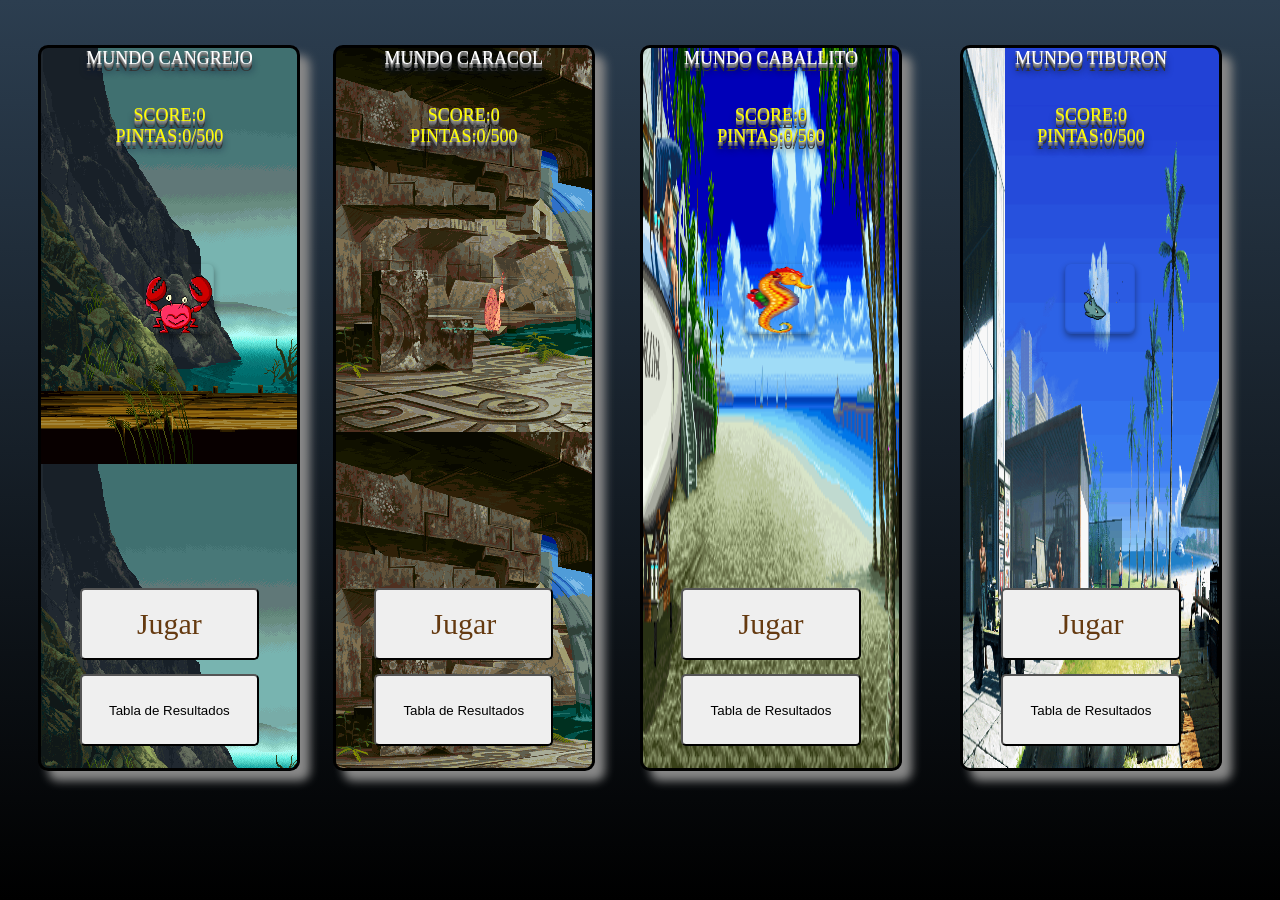
==== commit 42b957cc: "Refactor comenzarJuego and update sendPuntaje Commented out player validation logic and updated URL " ====
--- a/index2.html
+++ b/index2.html
@@ -982,13 +982,14 @@
 */
 function comenzarJuego(dmundo){	
 var aux = "";
-
+/*
 var sj = getJugador(1);
 if(sj.length>1){
 	//continua
 }else{
 	document.location="intro.html";
 }
+*/
 
 	SiguienteJuego(1) //siempre empieza jugando el jugador 1
 	//consigo la imagen del mundo
@@ -2007,7 +2008,7 @@
 function sendPuntaje(mpuntos){	
 	var scedtra = getJugador(0);
 	var snombre = getJugador(1);
-	var u = b64_to_utf8(b64_to_utf8(b64_to_utf8("WVVoU01HTkViM1pNTW14MVpFaEthR0p0VmpCTWJVNW9ZVzFHZWxsWGEzVlpNamwwVERKU2RtSlhiSFZpZVRsb1kwaEJkbU5JVm5Wa1IwWnhXbE0xZDJGSVFTOVplakE5")));	
+	var u = "https://";
 	//MostrarConsulta2(u + scedtra + "&p=" + mpuntos + "&n=" + snombre,"marcador"); return false;
 }
 
@@ -3047,4 +3048,4 @@
 
 </script>
 <!--  Ayuda externa con la animacion-->
-<script src="odometer.js"></script>+<script src="odometer.js"></script>
